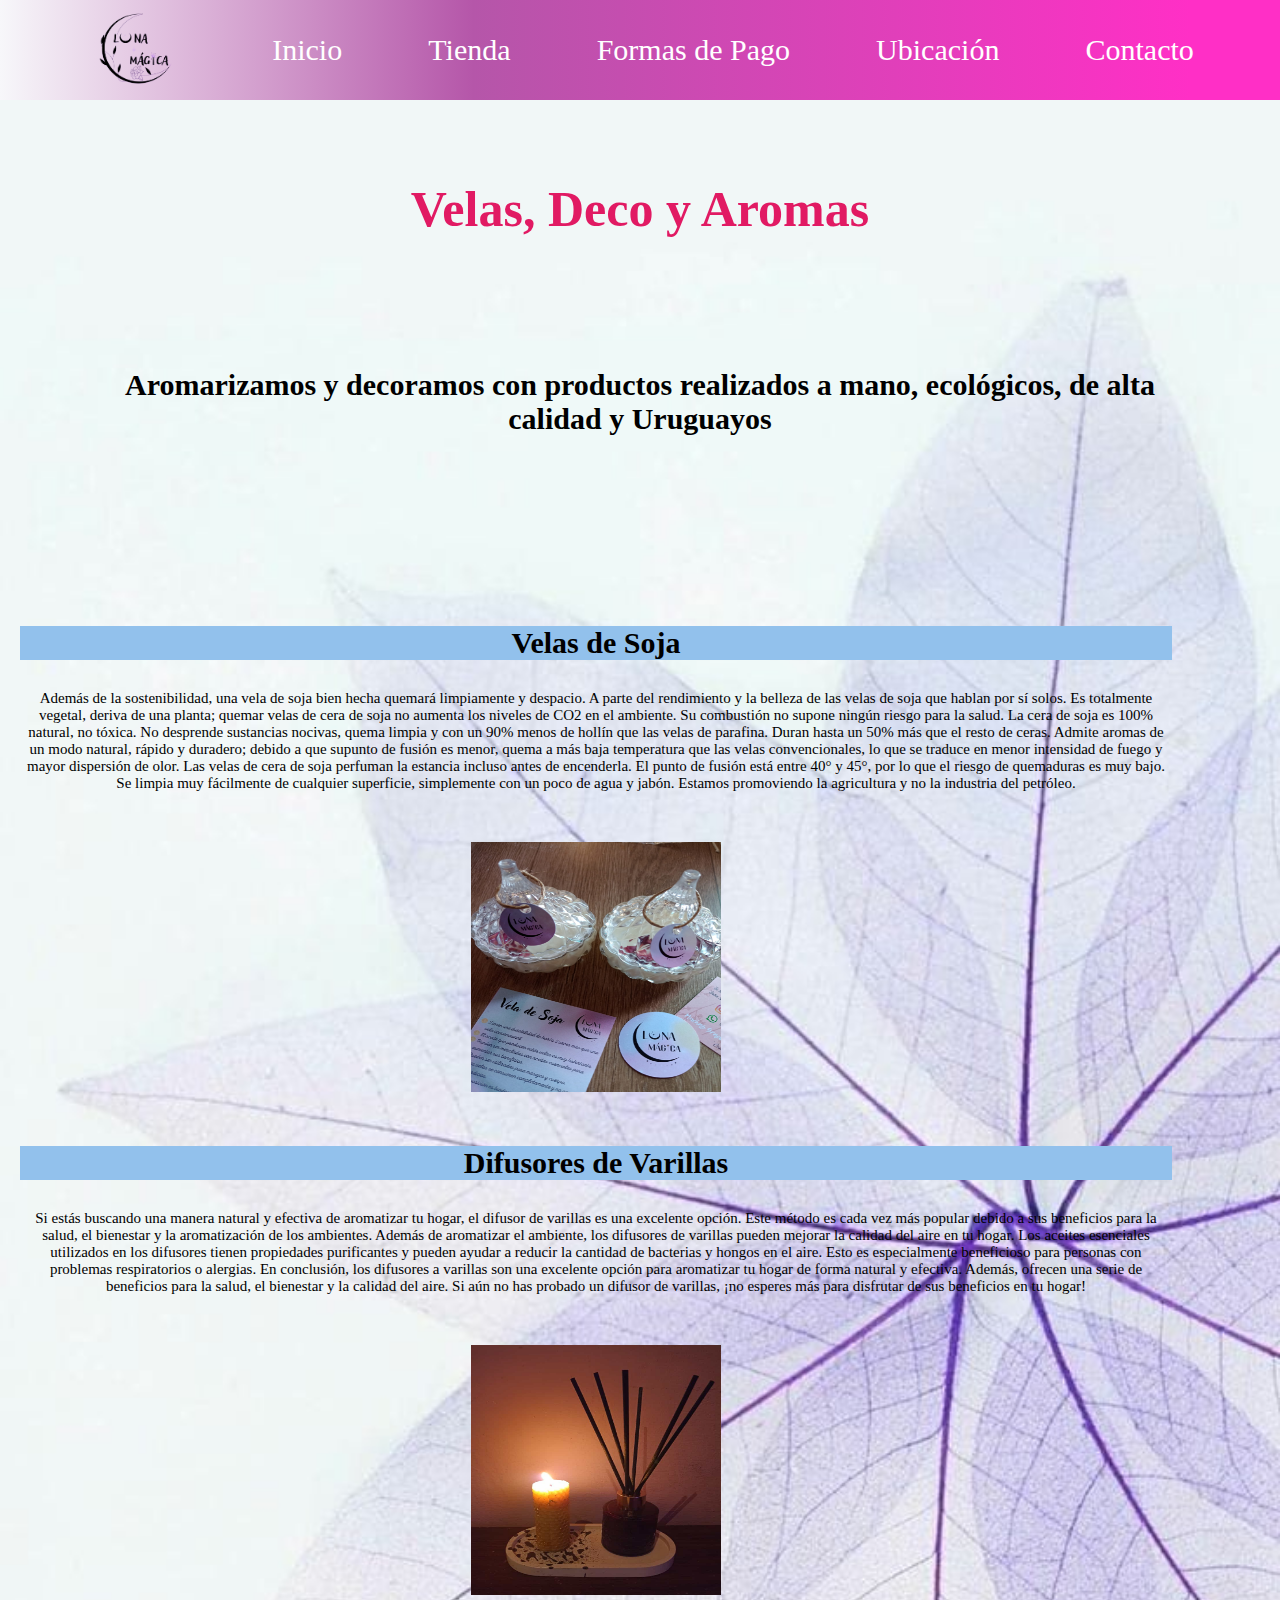
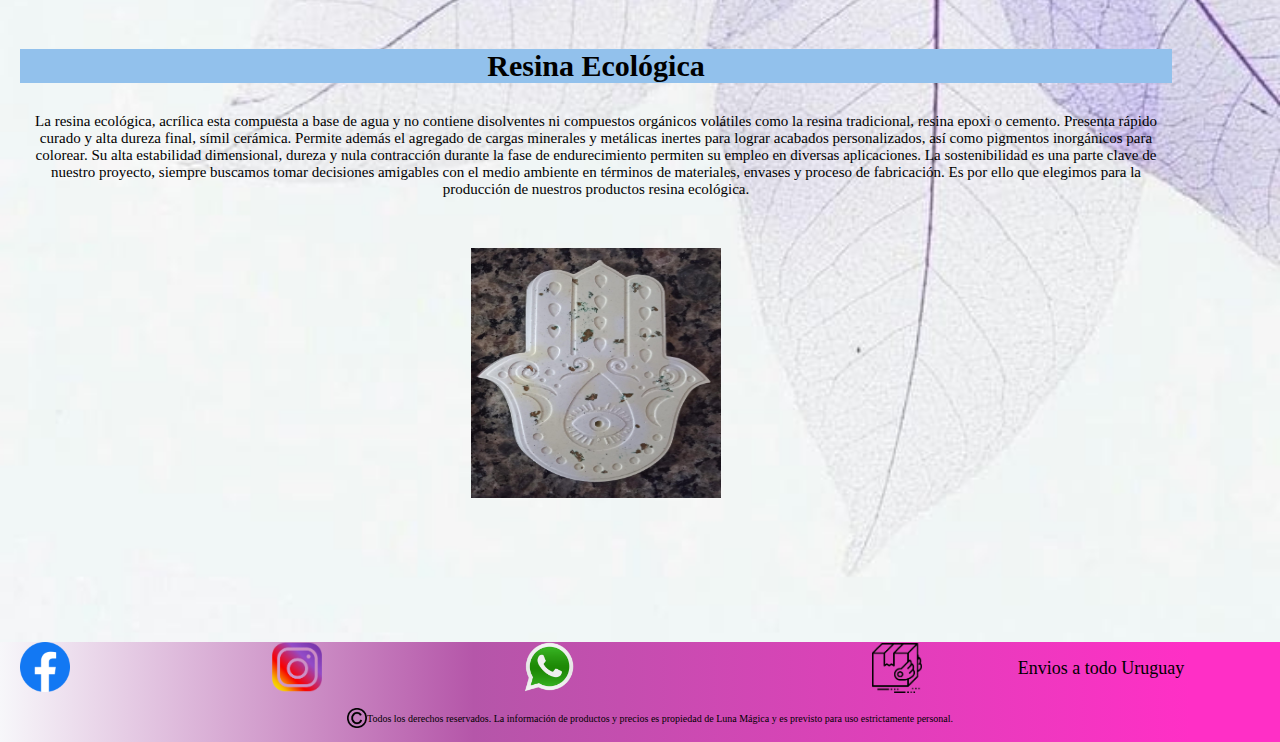
==== index.html @ b6063751 "cambio1" ====
<!DOCTYPE html>
<html lang="en">
    <head>
        <meta charset="UTF-8">
        <meta name="viewport" content="width=device-width, initial-scale=1.0">
        <title>Document</title>
        <!-- google font 
        <link rel="preconnect" href="https://fonts.googleapis.com">
        <link rel="preconnect" href="https://fonts.gstatic.com" crossorigin>
        <link href="https://fonts.googleapis.com/css2?family=Shadows+Into+Light&display=swap" rel="stylesheet">
-->
         <!--css main-->
         <link rel="stylesheet" href="./css/estilos.css">
    </head>
    <body>
        <header>
          <nav>
            <ul>
                <li class="logo">
                     <div>
                         <img class="logo" src="./img/logo-removebg-preview (1).png" alt="Luna Mágica">
                    </div>
                </li>
                <li><a href="#">Inicio</a></li>
                <li><a href="./pages/tienda.html">Tienda</a></li>
                <li><a href="./pages/formas-de-pago.html">Formas de Pago</a></li>
                <li><a href="./pages/ubicacion.html">Ubicación</a></li>
                <li><a href="./pages/contacto.html">Contacto</a></li>
            </ul>
          </nav>
        </header>
    <main>
       <h1> Velas, Deco y Aromas</h1>
       <h2>Aromarizamos y decoramos con productos realizados a mano, ecológicos, de alta calidad y Uruguayos</h2>
      
       <div class="prod">
        <section class="velas">
            <h3> Velas de Soja</h3>
            <div class="beneficios-velas">
                <p>Además de la sostenibilidad, una vela de soja bien hecha quemará limpiamente y despacio. A parte del rendimiento y la belleza de las velas de soja que hablan por sí solos.

                    Es totalmente vegetal, deriva de una planta; quemar velas de cera de soja no aumenta los niveles de CO2 en el ambiente. Su combustión no supone ningún riesgo para la salud.
                    La cera de soja es 100% natural, no tóxica. No desprende sustancias nocivas, quema limpia y con un 90% menos de hollín que las velas de parafina.
                    Duran hasta un 50% más que el resto de ceras.
                    Admite aromas de un modo natural, rápido y duradero; debido a que supunto de fusión es menor, quema a más baja temperatura que las velas convencionales, lo que se traduce en menor intensidad de fuego y mayor dispersión de olor.
                    Las velas de cera de soja perfuman la estancia incluso antes de encenderla.
                    El punto de fusión está entre 40° y 45°, por lo que el riesgo de quemaduras es muy bajo.
                    Se limpia muy fácilmente de cualquier superficie, simplemente con un poco de agua y jabón.
                    Estamos promoviendo la agricultura y no la industria del petróleo.</p>
            </div>
            <div class="img-velas">
                <img class="img" src="img/velas.jpg" alt="velas de soja">
            </div>
   </section>
   <h3> Difusores de Varillas </h3>
   <section class="difu">
        <article class="difu">
            <div class="beneficios-difu">
                <p>
                    Si estás buscando una manera natural y efectiva de aromatizar tu hogar, el difusor de varillas es una excelente opción. Este método es cada vez más popular debido a sus beneficios para la salud, el bienestar y la aromatización de los ambientes.
                    Además de aromatizar el ambiente, los difusores de varillas pueden mejorar la calidad del aire en tu hogar. Los aceites esenciales utilizados en los difusores tienen propiedades purificantes y pueden ayudar a reducir la cantidad de bacterias y hongos en el aire. Esto es especialmente beneficioso para personas con problemas respiratorios o alergias.

                    En conclusión, los difusores a varillas son una excelente opción para aromatizar tu hogar de forma natural y efectiva. Además, ofrecen una serie de beneficios para la salud, el bienestar y la calidad del aire. Si aún no has probado un difusor de varillas, ¡no esperes más para disfrutar de sus beneficios en tu hogar!
                </p>

            </div>
            <div class="img-difu">
                <img class="img" src="img/difu.jpg" alt="difusor de varillas">

            </div>

        </article>
   </section>
   <h3> Resina Ecológica </h3>
   <section class="res">
        <article class="res">
            <div class="beneficios-res">
                <p>
                    La resina ecológica, acrílica esta compuesta a base de agua y no contiene disolventes ni compuestos orgánicos volátiles como la resina tradicional, resina epoxi o cemento. Presenta rápido curado y alta dureza final, símil cerámica. Permite además el agregado de cargas minerales y metálicas inertes para lograr acabados personalizados, así como pigmentos inorgánicos para colorear. Su alta estabilidad dimensional, dureza y nula contracción durante la fase de endurecimiento permiten su empleo en diversas aplicaciones.

                    La sostenibilidad es una parte clave de nuestro proyecto, siempre buscamos tomar decisiones amigables con el medio ambiente en términos de materiales, envases y proceso de fabricación. Es por ello que elegimos para la producción de nuestros productos resina ecológica.
                </p>
            </div>
            <div class="img-res">
                <img class="img" src="img/res.jpg" alt="resina ecológica">

            </div>

        </article>

   </section>

       </div>
      

    </main>
    <footer class="footer">
        <div class="container">
            <div class="f1">
                <img class="if" src="./img/Facebook.png" alt="facebook">
            </div>
            <div class="f2">
                <img class="if" src="./img/instagram (2).png" alt="instagram">
            </div>
            <div class="f3">
                <img class="if" src="./img/whatsapp.png" alt="whatsapp">
            </div>
            <div class="f4">
                <img class="if" src="./img/envios-removebg-preview.png" alt="envios">
                <p class="tf3" >Envios a todo Uruguay</p>
            </div>
            <div class="f5">
                <img class="ifd" src="./img/derechosre.png" alt="derechos">
                <p class="tf2">Todos los derechos reservados. La información de productos y precios es propiedad de Luna Mágica y es previsto para uso estrictamente personal.</p>
            </div>
        </div>
    </footer>
</body>
</html>
---- css/estilos.css ----
*{
    margin: 0%;
    padding: 0%;
}

html{
    font-size: 62.5%;
   /* font-family:'Shadows Into Light',cursive;*/
    background-image: url(../img/fondo.jpg);
    background-repeat: no-repeat;
    background-size: contain;
    background-position: right;
}

/*
#EAA4E1 violeta
#FFC8DD rosa claro
#E11A63 fucsia
#92c1ec celelste claro
#FFF5B2 vainilla
*/


/* header */
header{
    height: 100%;
    background-color: rgb(247,247,250);
    background: linear-gradient(90deg, rgba(247,247,250,1) 0%, rgba(181,86,169,1) 37%, rgba(255,47,198,1) 93%);
    position: sticky;
    top: 0px;
}
ul{
    display: flex;
    justify-content: space-evenly;
    align-items: center;
    height: 100%;
    
}
li{
    list-style: none;
}
a{
    color: white;
    text-decoration: none;
    font-size: 3rem;
}

/* main */
.logo{
    width: 100px;
    height: 100px;
}


h1{
    text-align: center;
    color: #E11A63;
    font-size: 5rem;
    margin-top: 80px;
    
}
h2{
    text-align: center;
    color: black;
    font-size: 3rem;
    margin-top: 50px;
    padding: 80px;
}

h3{
    margin-top: 50px;
    color: black;
    background-color: #92c1ec;
    font-size: 3rem;
    
}
.prod{
    text-align: center;
    margin-top: 60px;
    display: flex;
    flex-wrap: wrap;
    font-size: 1.5rem;
    width: 90vw;
    margin-left: 20px;
    display: flex;
    flex-direction: column;
}

.img{
    width: 250px;
    height: 250px;
    margin-top: 50px;
}
.beneficios-velas{
    margin-top: 30px;
}
.beneficios-difu{
    margin-top: 30px;
}
.beneficios-res{
    margin-top: 30px;
}
.img-res{
    padding-block-end: 40px;
}


/*tienda*/


.tienda{
    text-align: center;
    font-size: 4rem;
    background-color: #FFF5B2;
}

.articulos{
    margin-top: 100px;
    padding: 40px;
    display: flex;
    flex-wrap: wrap;
   
    
}


.ar{
    font-size: 2rem;
    margin-top: 30px;
    width: 250px;
    margin-left: 40px;
    border: 1.5px solid black;
    font-size: 25px;
    display: flex;
    flex-direction: column;
}



.productos{
    width: 250px;
    height: 250px;
}

.cont-button{
    width: 100%;
    display: flex;
    justify-content: center;
    align-items: center;
}

input{
   height: 40px;
   width: 100px;
   border: none;
   border-radius: 20%;
   background-color: #92c1ec;
    
}
input:active{
    border: 2px solid blueviolet;
}

/*formas de pago*/

.formas-de-pago{
    background-color: #FFF5B2;
}

.f{
    font-size: 40px;
    margin-top: 60px;
}

/*ubicacion*/
.ubi{
    background-color: #FFF5B2;
}
.ubic{
    margin-bottom: 60px;
    margin-left: 100px;
}
.ubica{
    margin: 100px;
}

/*contacto*/
.con{
    background-color: #FFF5B2;
}
.cont{
    margin-top: 100px;
    margin-left: 100px;
}

/* footer*/

.footer{
    height: 100px;
    margin-top: 100px;
    background-color: rgb(247,247,250);
    background: linear-gradient(90deg, rgba(247,247,250,1) 0%, rgba(181,86,169,1) 37%, rgba(255,47,198,1) 93%);
    position: sticky;
    top: 0px;
    
}

.container{
    height: 100px;
    display: grid;
    margin-left: 20px;
    grid-template-columns: 1fr 1fr 1fr 2fr;
    grid-template-rows: 2fr 1fr 1fr;
    grid-template-areas:
    "f1 f2 f3 f4"
    "f5 f5 f5 f5"
    "f5 f5 f5 f5";
}

.if{
    width: 50px;
    height: 50px;
}
.ifd{
    width: 20px;
    height: 20px;
}
.tf2{
    font-size: 1rem;
}
.tf3{
    font-size: 1.8rem;
}

.f1{
    grid-area: f1;
   
}
.f2{
    grid-area: f2;
  
}
.f3{
    grid-area: f3;

}
.f4{
    grid-area: f4;
    display: flex;
    justify-content: space-evenly;
    align-items: center;
}
.f5{
    grid-area: f5;
    display: flex;
    justify-content: center;
    align-items: center;
}


/*mobbile index*/

@media(max-width: 480px){
html{
    font-size: 62.5%;
    font-family:'Shadows Into Light', cursive;
    background-image: url(../img/fondo.jpg);
    background-repeat: no-repeat;
    background-size: contain;
    background-position: right;
}

/*
#EAA4E1 violeta
#FFC8DD rosa claro
#E11A63 fucsia
#92c1ec celelste claro
#FFF5B2 vainilla
*/


/* header */
header{
    height: 35px;
    background-color: rgb(247,247,250);
    background: linear-gradient(90deg, rgba(247,247,250,1) 0%, rgba(181,86,169,1) 37%, rgba(255,47,198,1) 93%);
    position: sticky;
    top: 0px;
    width: 100%;
}

ul{
    display: flex;
    justify-content: space-evenly;
    align-items: center;
    height: 100%;
    
}
li{
    list-style: none;
}
a{
    color: white;
    text-decoration: none;
    font-size: 1.5rem;
    
}







/* main */
.logo{
    width: 40px;
    height: 40px;
}


h1{
    text-align: center;
    color: #E11A63;
    font-size: 3rem;
    margin-top: 20px;
    
}
h2{
    text-align: center;
    color: black;
    font-size: 2rem;
    margin-top: 20px;
    padding: 40px;
}

h3{
    margin-top: 25px;
    color: black;
    background-color: #92c1ec;
    font-size: 2.5rem;
    
}
.prod{
    text-align: center;
    margin-top: 20px;
    flex-wrap: wrap;
    font-size: 2rem;
   /* width: 90vw;*/
    margin-left: 5px;
    display: flex;
    flex-direction: column;
}

.img{
    width: 100px;
    height: 100px;
    margin-top: 20px;
}
.beneficios-velas{
    margin-top: 10px;
    width: 100%;
}
.beneficios-difu{
    margin-top: 10px;
}
.beneficios-res{
    margin-top: 10px;
}
.img-res{
    padding-block-end: 20px;
}




/*tienda media*/

.tienda{
    text-align: center;
    font-size: 3rem;
    background-color: #FFF5B2;
}

.articulos{
    margin-top: 40px;
    padding: 20px;
    display: flex;
    flex-wrap: wrap;
   
    
}


.ar{
    font-size: 2rem;
    margin-top: 10px;
    width: 100px;
    margin-left: 30px;
    border: 0.5px solid black;
    display: flex;
    flex-direction: column;
}


.cont-button{
    width: 100%;
    display: flex;
    justify-content: center;
    align-items: center;
}

input{
   height: 15px;
   width: 55px;
   border: none;
   border-radius: 20%;
   background-color: #92c1ec;
    
}

/*formas de pago*/

.formas-de-pago{
    background-color: #FFF5B2;
}

.f{
    font-size: 20px;
    margin-top: 30px;
}

/*ubicacion media*/
.ubi{
    background-color: #FFF5B2;
}
.ubic{
    margin-bottom: 30px;
    margin-left: 20px;
}
.ubica{
    margin: 20px;
    font-size: 2rem;
}

/*contacto media*/
.con{
    background-color: #FFF5B2;
}
.cont{
    margin-top: 50px;
    margin-left: 50px;
}



.productos{
    width: 100px;
    height: 100px;
}

/* footer media*/

.footer{
    height: 50px;
    margin-top: 50px;
    background-color: rgb(247,247,250);
    background: linear-gradient(90deg, rgba(247,247,250,1) 0%, rgba(181,86,169,1) 37%, rgba(255,47,198,1) 93%);
    position: sticky;
    top: 0px;
    
}

.container{
    height: 40px;
    display: grid;
    grid-template-columns: 1fr 1fr 1fr 2fr;
    grid-template-rows: 2fr 1fr 1fr;
    grid-template-areas:
    "f1 f2 f3 f4"
    "f5 f5 f5 f5"
    "f5 f5 f5 f5";
}

.if{
    width: 20px;
    height: 20px;
}
.ifd{
    width: 10px;
    height: 10px;
}
.tf2{
    font-size: 0.7rem;
}
.tf3{
    font-size: 1.2rem;
}

.f1{
    grid-area: f1;
   
}
.f2{
    grid-area: f2;
   
}
.f3{
    grid-area: f3;


}
.f4{
    grid-area: f4;
    display: flex;
    justify-content: space-evenly;
    align-items: center;
}

.f5{
    grid-area: f5;
    display: flex;
    justify-content: center;
    align-items: center;
}

}
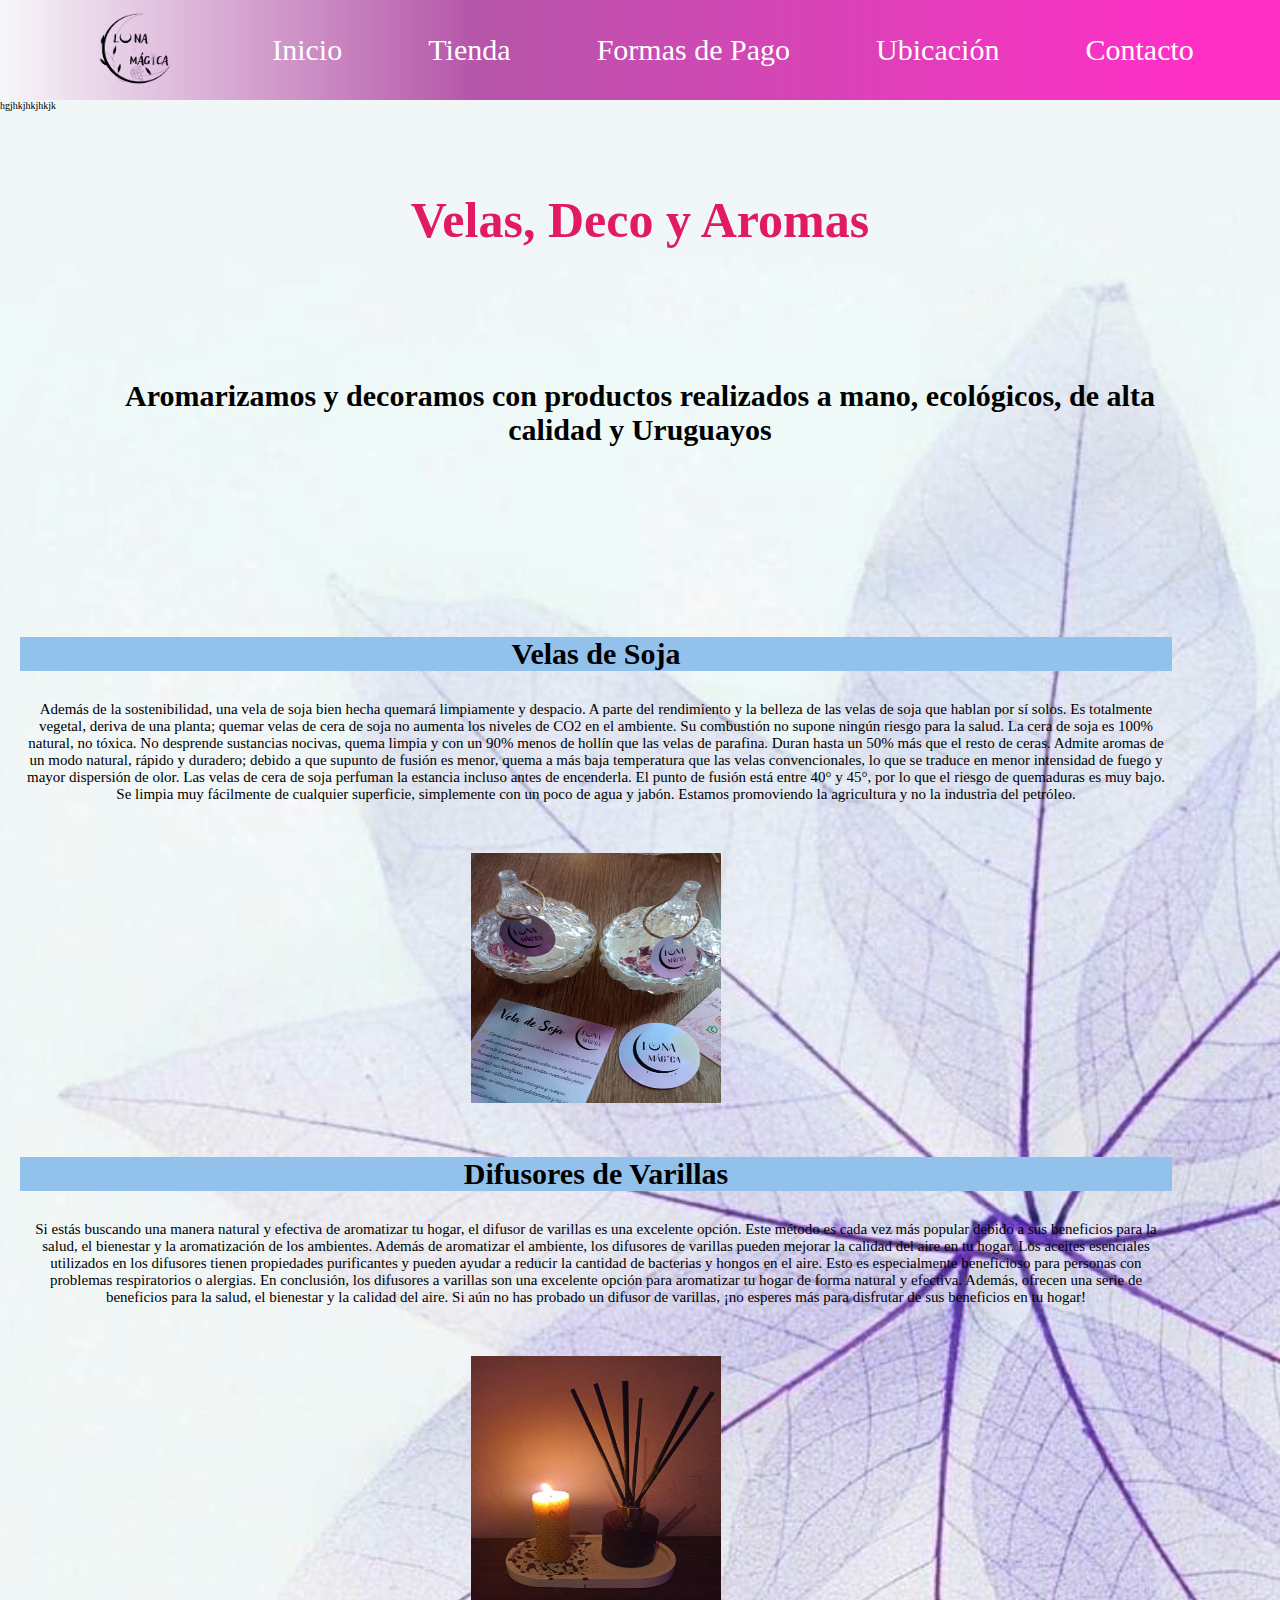
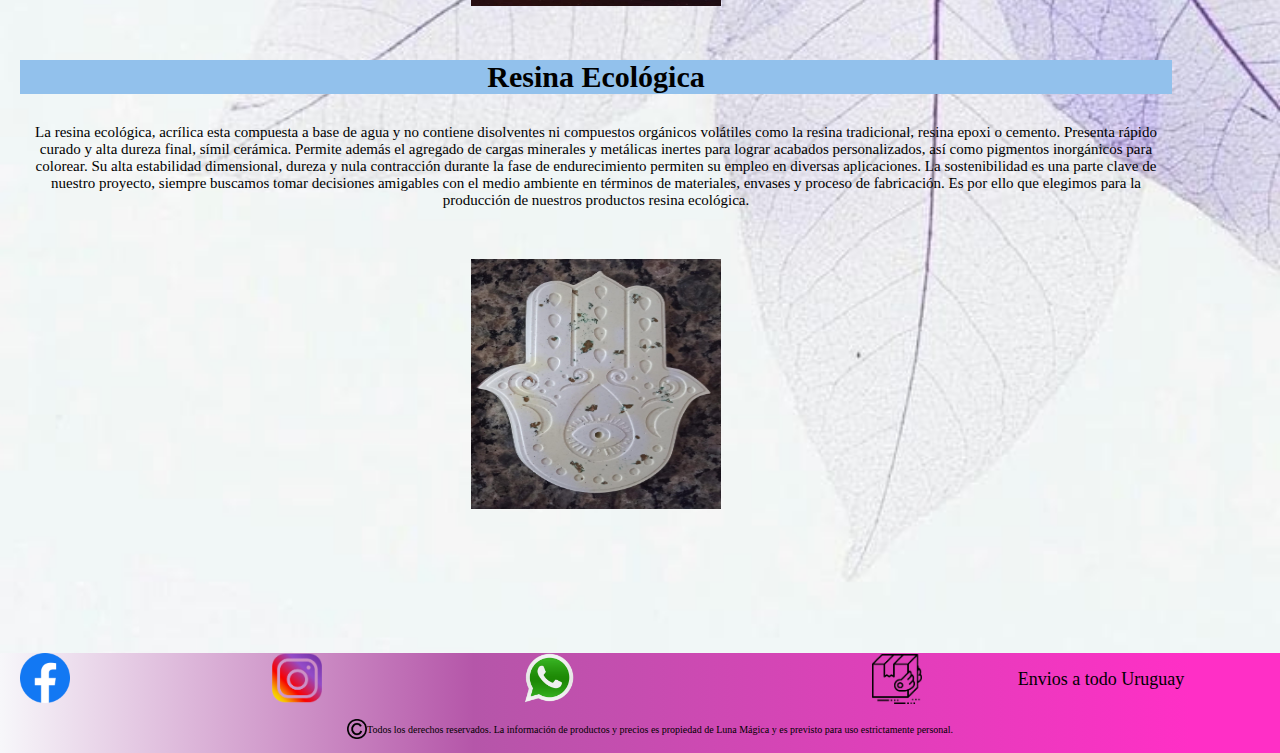
==== commit acc3a97e: "sass" ====
--- a/index.html
+++ b/index.html
@@ -4,11 +4,9 @@
         <meta charset="UTF-8">
         <meta name="viewport" content="width=device-width, initial-scale=1.0">
         <title>Document</title>
-        <!-- google font 
-        <link rel="preconnect" href="https://fonts.googleapis.com">
-        <link rel="preconnect" href="https://fonts.gstatic.com" crossorigin>
-        <link href="https://fonts.googleapis.com/css2?family=Shadows+Into+Light&display=swap" rel="stylesheet">
--->
+       
+         <!--boostrap-->
+         <link href="https://cdn.jsdelivr.net/npm/bootstrap@5.3.1/dist/css/bootstrap.min.css" rel="stylesheet" integrity="sha384-4bw+/aepP/YC94hEpVNVgiZdgIC5+VKNBQNGCHeKRQN+PtmoHDEXuppvnDJzQIu9" crossorigin="anonymous">
          <!--css main-->
          <link rel="stylesheet" href="./css/estilos.css">
     </head>
@@ -30,9 +28,9 @@
           </nav>
         </header>
     <main>
+<p>hgjhkjhkjhkjk</p>
        <h1> Velas, Deco y Aromas</h1>
        <h2>Aromarizamos y decoramos con productos realizados a mano, ecológicos, de alta calidad y Uruguayos</h2>
-      
        <div class="prod">
         <section class="velas">
             <h3> Velas de Soja</h3>
@@ -115,5 +113,7 @@
             </div>
         </div>
     </footer>
+    <!--boostrap-->
+    <script src="https://cdn.jsdelivr.net/npm/bootstrap@5.3.1/dist/js/bootstrap.bundle.min.js" integrity="sha384-HwwvtgBNo3bZJJLYd8oVXjrBZt8cqVSpeBNS5n7C8IVInixGAoxmnlMuBnhbgrkm" crossorigin="anonymous"></script>
 </body>
 </html>--- a/css/estilos.css
+++ b/css/estilos.css
@@ -5,7 +5,7 @@
 
 html{
     font-size: 62.5%;
-   /* font-family:'Shadows Into Light',cursive;*/
+    font-family:'Shadows Into Light', cursive;
     background-image: url(../img/fondo.jpg);
     background-repeat: no-repeat;
     background-size: contain;
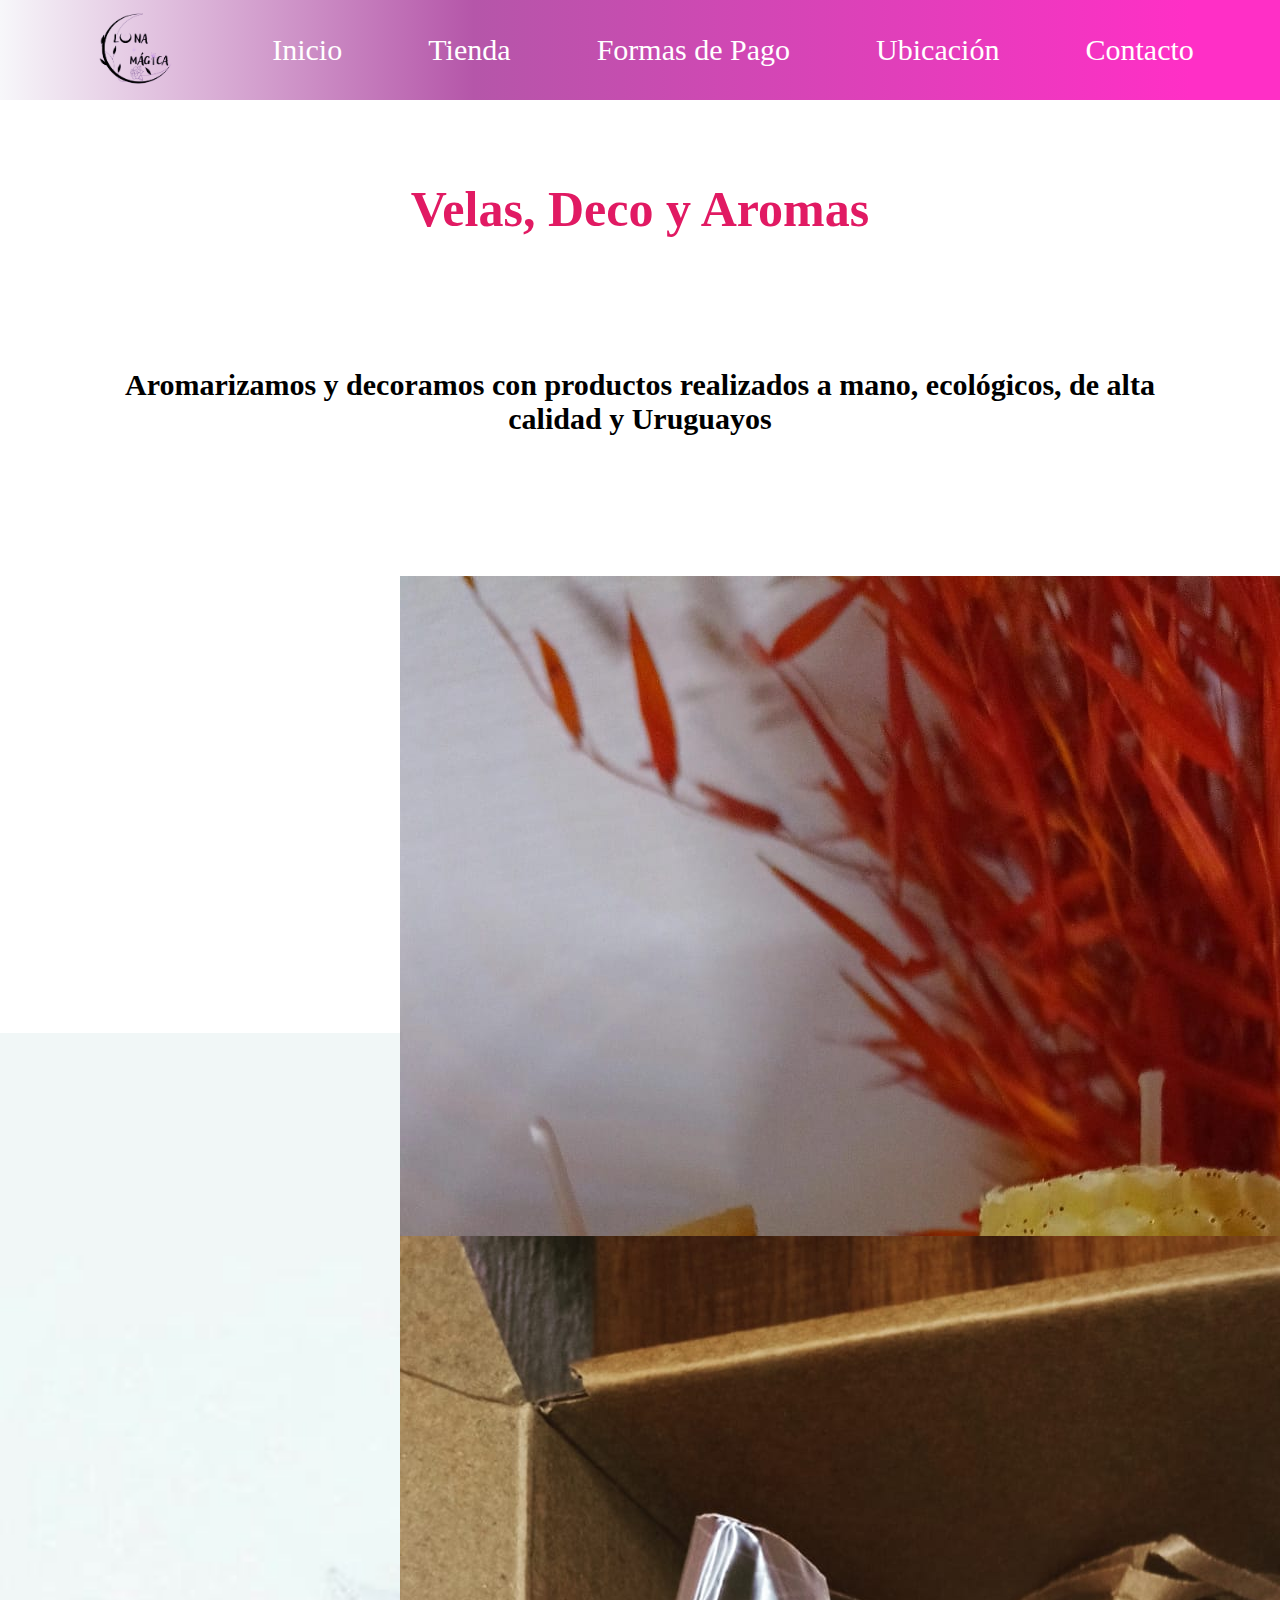
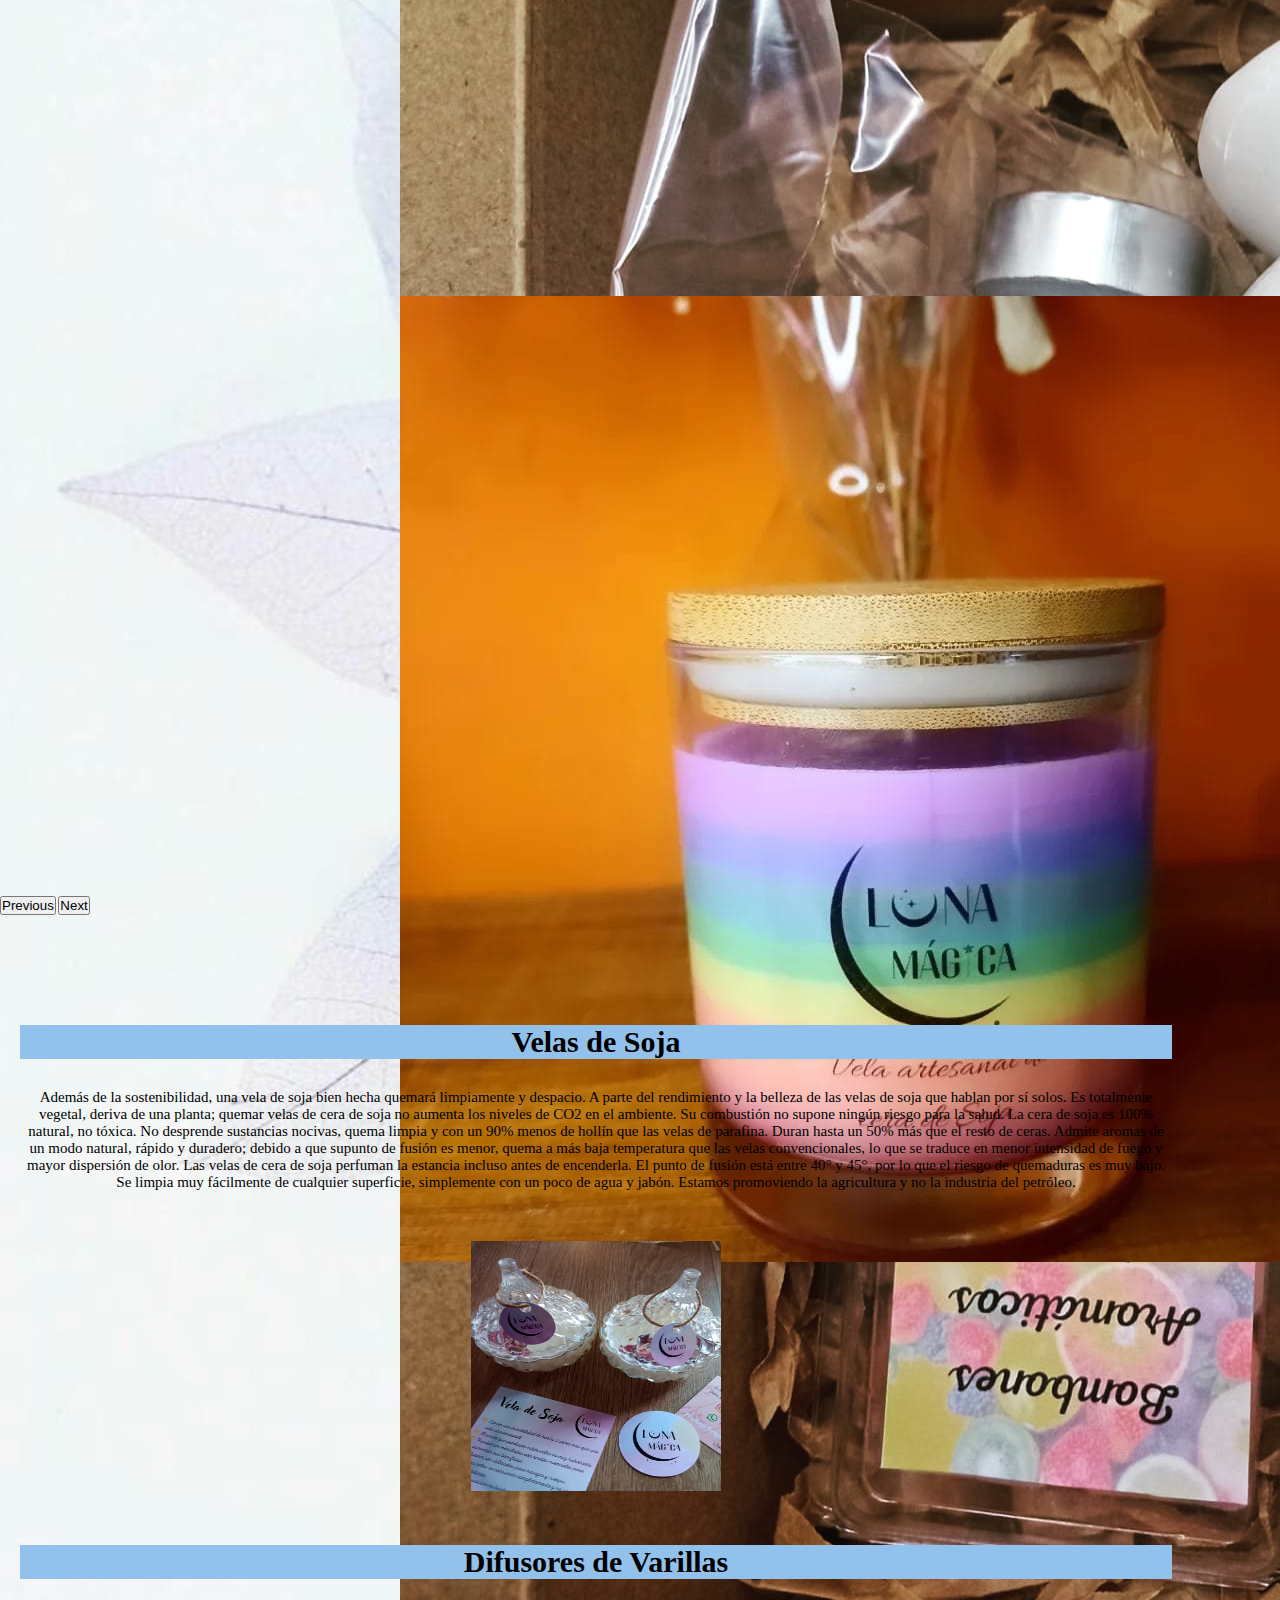
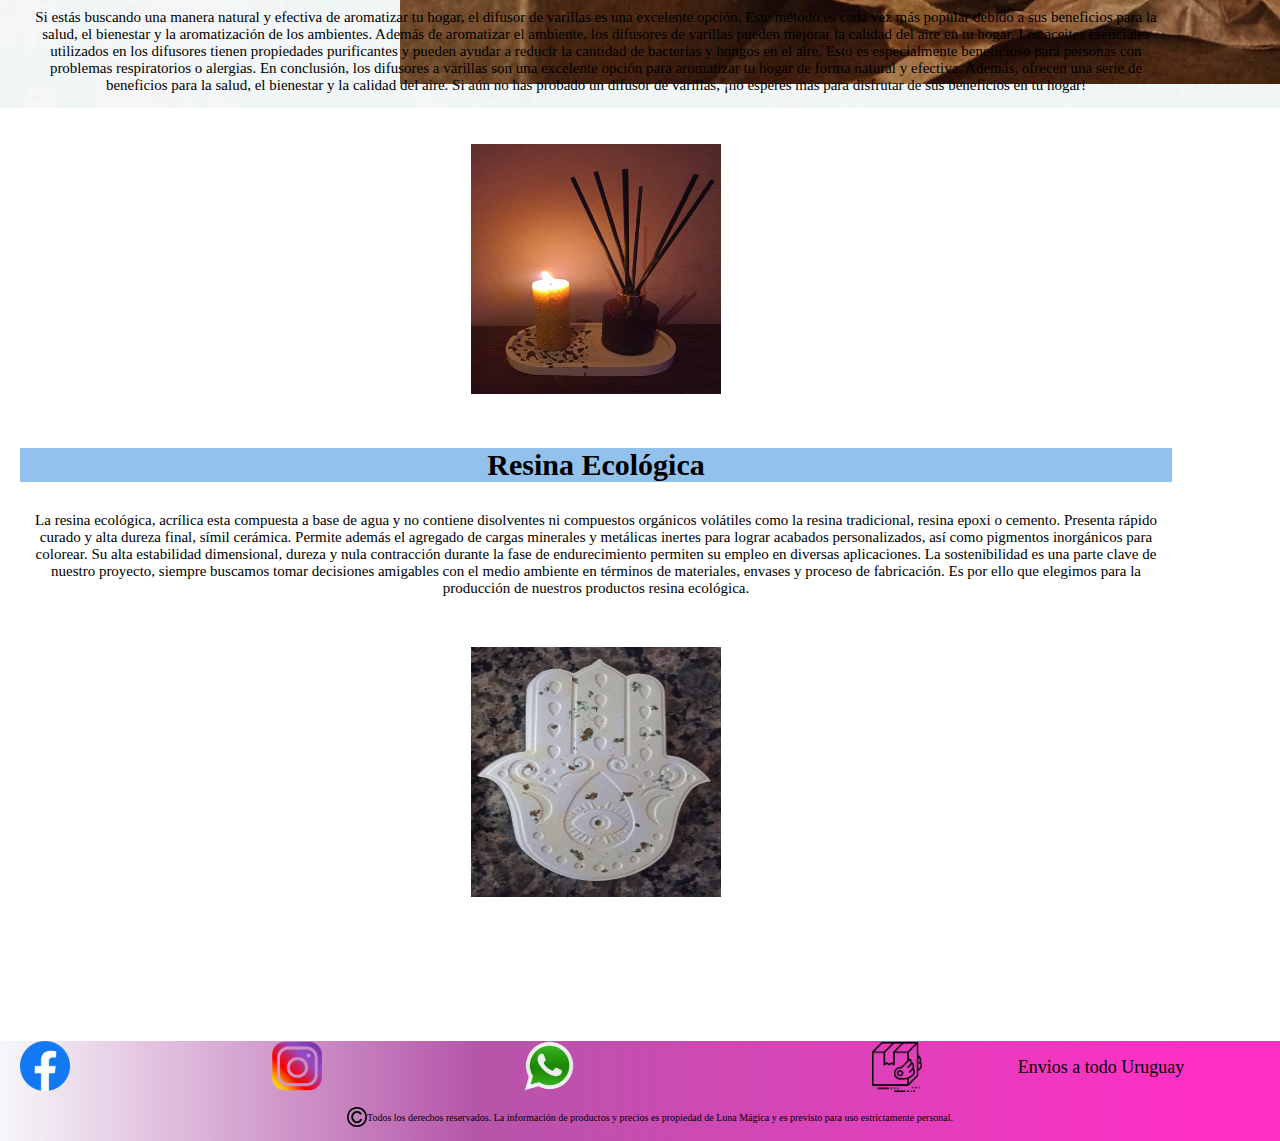
==== commit 973b27d0: "cambio2" ====
--- a/index.html
+++ b/index.html
@@ -28,9 +28,32 @@
           </nav>
         </header>
     <main>
-<p>hgjhkjhkjhkjk</p>
        <h1> Velas, Deco y Aromas</h1>
        <h2>Aromarizamos y decoramos con productos realizados a mano, ecológicos, de alta calidad y Uruguayos</h2>
+
+       <!--carusel-->
+       <div id="carouselExampleAutoplaying" class="carousel slide" data-bs-ride="carousel">
+        <div class="carousel-inner">
+          <div class="carousel-item active">
+            <img src="./img/1miel.jpg" class="d-block w-100" alt="...">
+          </div>
+          <div class="carousel-item">
+            <img src="./img/2pack.jpg" class="d-block w-100" alt="...">
+          </div>
+          <div class="carousel-item">
+            <img src="./img/3chakras.jpg" class="d-block w-100" alt="...">
+          </div>
+        </div>
+        <button class="carousel-control-prev" type="button" data-bs-target="#carouselExampleAutoplaying" data-bs-slide="prev">
+          <span class="carousel-control-prev-icon" aria-hidden="true"></span>
+          <span class="visually-hidden">Previous</span>
+        </button>
+        <button class="carousel-control-next" type="button" data-bs-target="#carouselExampleAutoplaying" data-bs-slide="next">
+          <span class="carousel-control-next-icon" aria-hidden="true"></span>
+          <span class="visually-hidden">Next</span>
+        </button>
+      </div>
+
        <div class="prod">
         <section class="velas">
             <h3> Velas de Soja</h3>
--- a/css/estilos.css
+++ b/css/estilos.css
@@ -28,6 +28,7 @@
     background: linear-gradient(90deg, rgba(247,247,250,1) 0%, rgba(181,86,169,1) 37%, rgba(255,47,198,1) 93%);
     position: sticky;
     top: 0px;
+    z-index: 1;
 }
 ul{
     display: flex;
@@ -44,6 +45,22 @@
     text-decoration: none;
     font-size: 3rem;
 }
+/*
+.carousel-item img{
+    max-height: 400px;
+    max-width: 400px;
+    margin-top: 60px;
+    
+}*/
+.carousel-item {
+    max-height: 600px;
+    max-width: 500px;
+    margin-top: 60px;
+    margin-left: 400px;
+}
+
+
+
 
 /* main */
 .logo{
@@ -306,7 +323,12 @@
     
 }
 
-
+.carousel-item {
+    max-height: 200px;
+    max-width: 170px;
+    margin-top: 17px;
+    margin-left: 150px;
+}
 
 
 
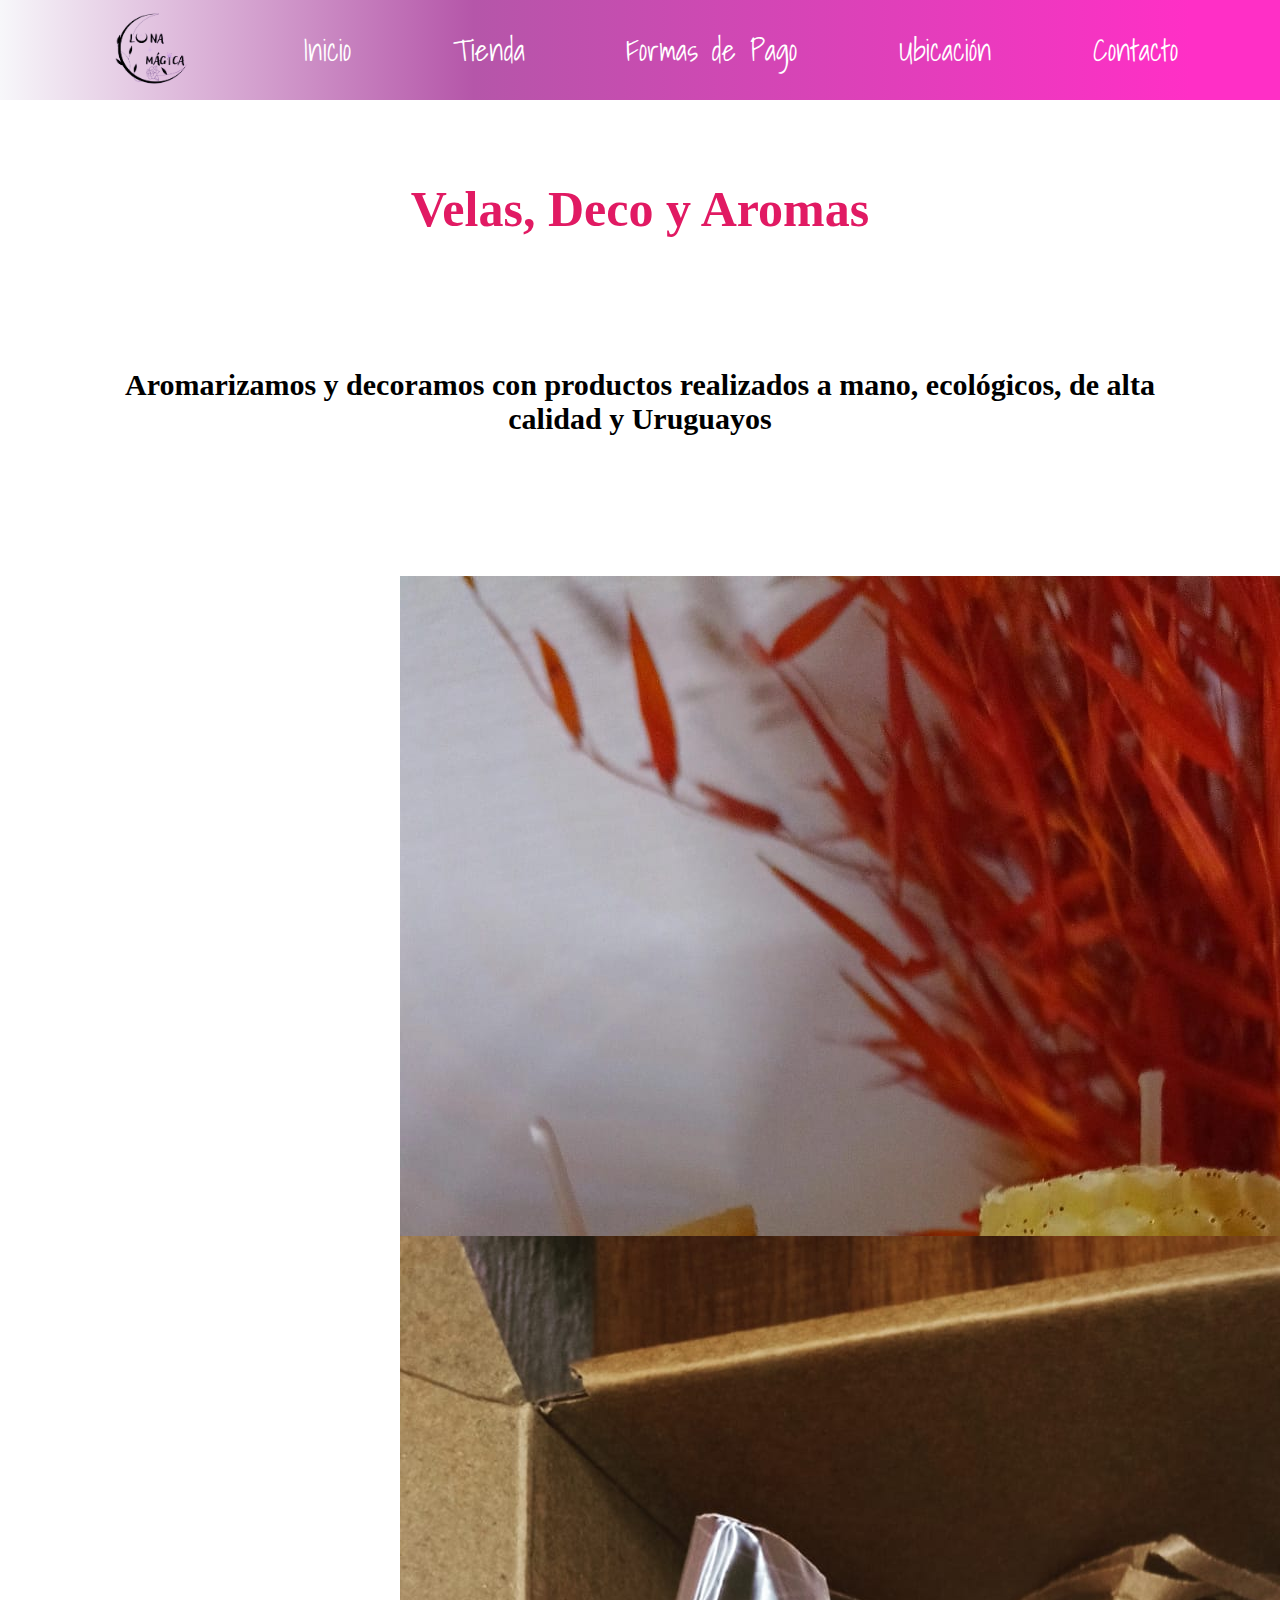
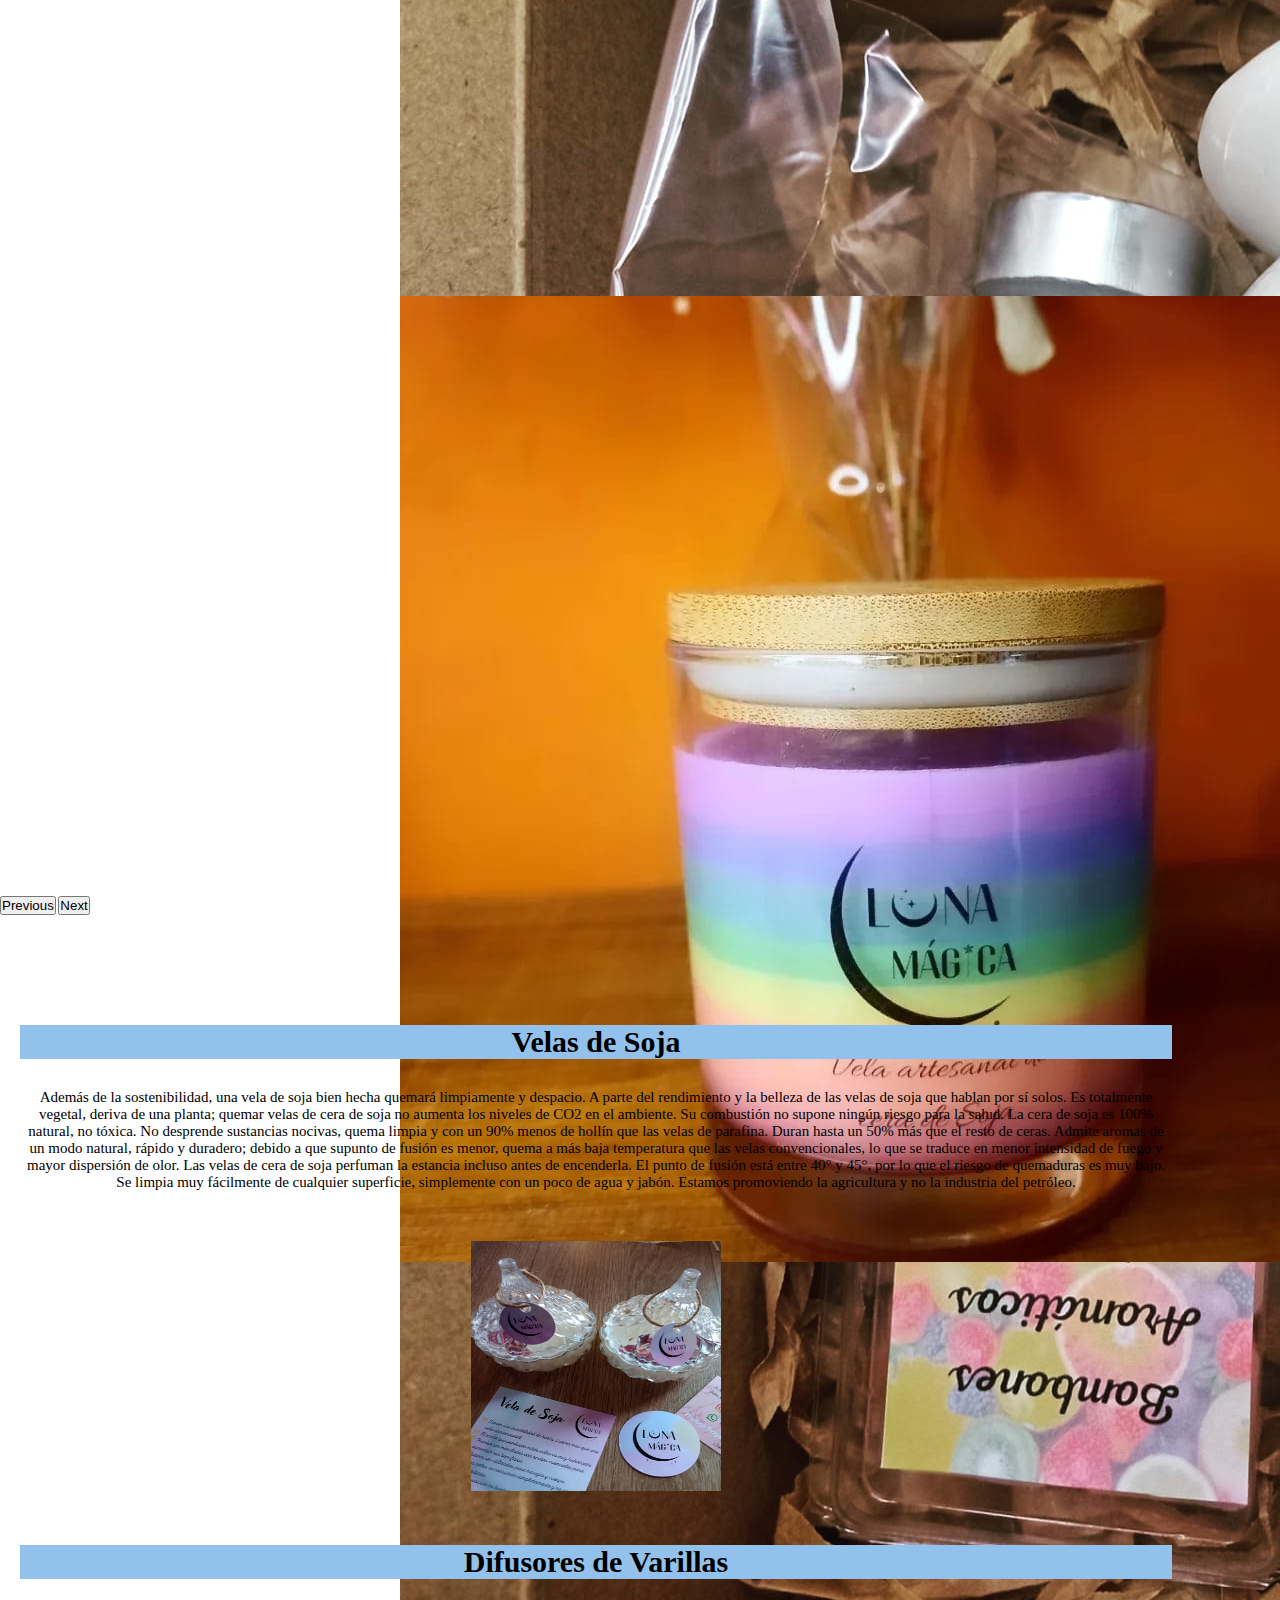
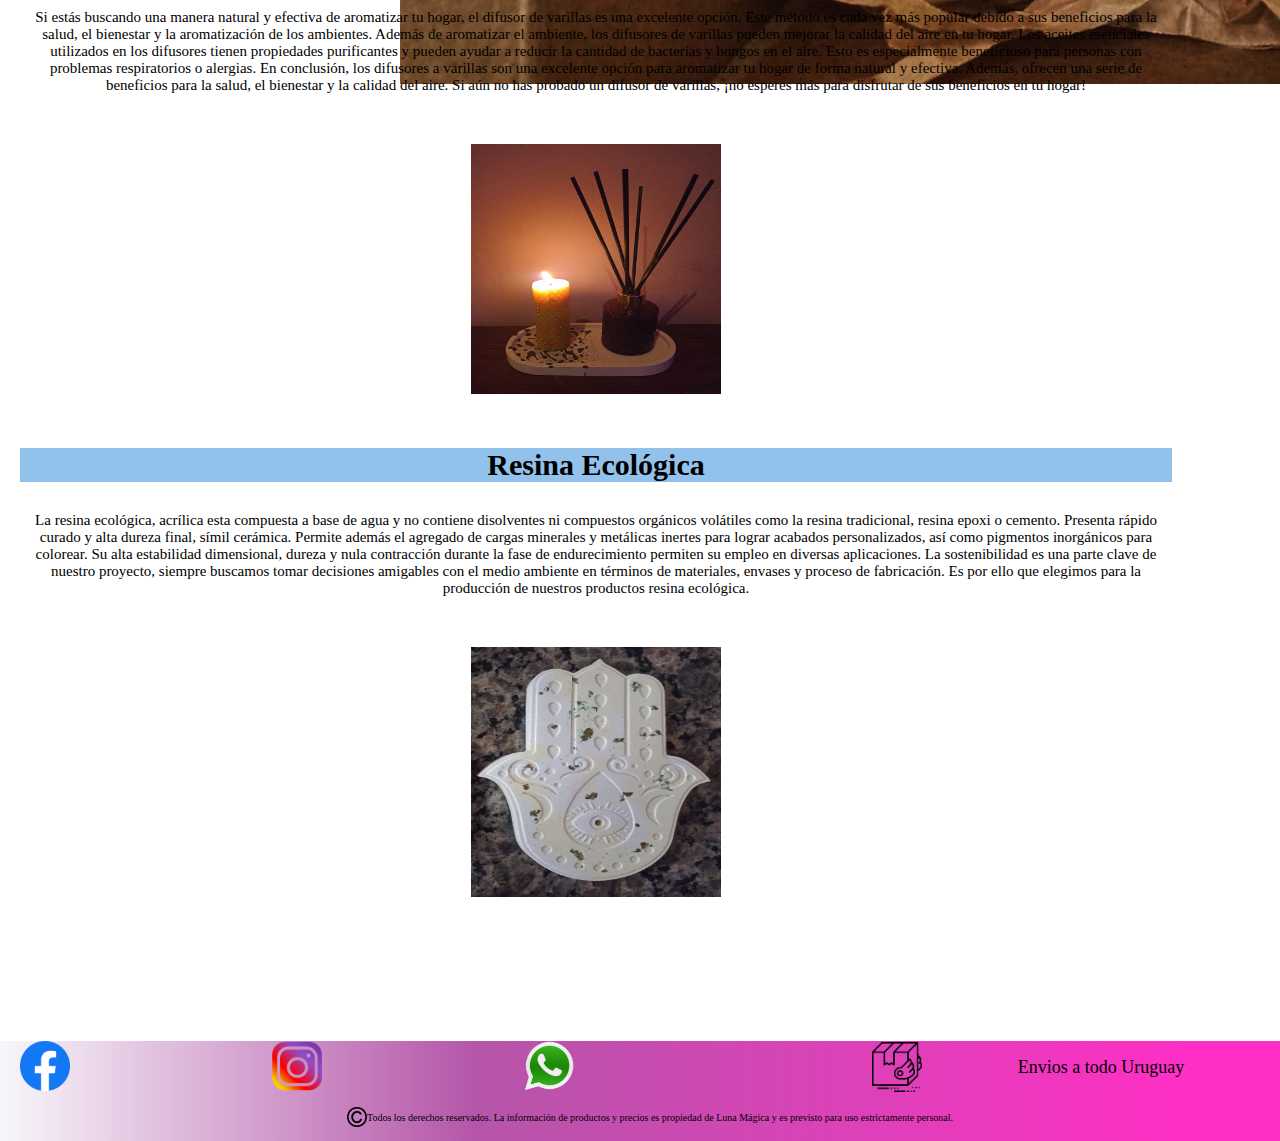
==== commit 5972f664: "final" ====
--- a/index.html
+++ b/index.html
@@ -4,7 +4,12 @@
         <meta charset="UTF-8">
         <meta name="viewport" content="width=device-width, initial-scale=1.0">
         <title>Document</title>
-       
+         
+        <link rel="preconnect" href="https://fonts.googleapis.com">
+        <link rel="preconnect" href="https://fonts.gstatic.com" crossorigin>
+        <link href="https://fonts.googleapis.com/css2?family=Shadows+Into+Light&display=swap" rel="stylesheet">
+        <!--animaciones-->
+        <link rel="stylesheet" href="https://cdnjs.cloudflare.com/ajax/libs/animate.css/4.1.1/animate.min.css"/>
          <!--boostrap-->
          <link href="https://cdn.jsdelivr.net/npm/bootstrap@5.3.1/dist/css/bootstrap.min.css" rel="stylesheet" integrity="sha384-4bw+/aepP/YC94hEpVNVgiZdgIC5+VKNBQNGCHeKRQN+PtmoHDEXuppvnDJzQIu9" crossorigin="anonymous">
          <!--css main-->
@@ -28,8 +33,8 @@
           </nav>
         </header>
     <main>
-       <h1> Velas, Deco y Aromas</h1>
-       <h2>Aromarizamos y decoramos con productos realizados a mano, ecológicos, de alta calidad y Uruguayos</h2>
+       <h1 class="animate__animated animate__bounce"> Velas, Deco y Aromas</h1>
+       <h2 class="animate__animated animate__slideInRight animate__slower"> Aromarizamos y decoramos con productos realizados a mano, ecológicos, de alta calidad y Uruguayos</h2>
 
        <!--carusel-->
        <div id="carouselExampleAutoplaying" class="carousel slide" data-bs-ride="carousel">
--- a/css/estilos.css
+++ b/css/estilos.css
@@ -5,8 +5,6 @@
 
 html{
     font-size: 62.5%;
-    font-family:'Shadows Into Light', cursive;
-    background-image: url(../img/fondo.jpg);
     background-repeat: no-repeat;
     background-size: contain;
     background-position: right;
@@ -24,6 +22,7 @@
 /* header */
 header{
     height: 100%;
+    font-family:'Shadows Into Light', cursive;
     background-color: rgb(247,247,250);
     background: linear-gradient(90deg, rgba(247,247,250,1) 0%, rgba(181,86,169,1) 37%, rgba(255,47,198,1) 93%);
     position: sticky;
@@ -354,6 +353,7 @@
     font-size: 2rem;
     margin-top: 20px;
     padding: 40px;
+    
 }
 
 h3{
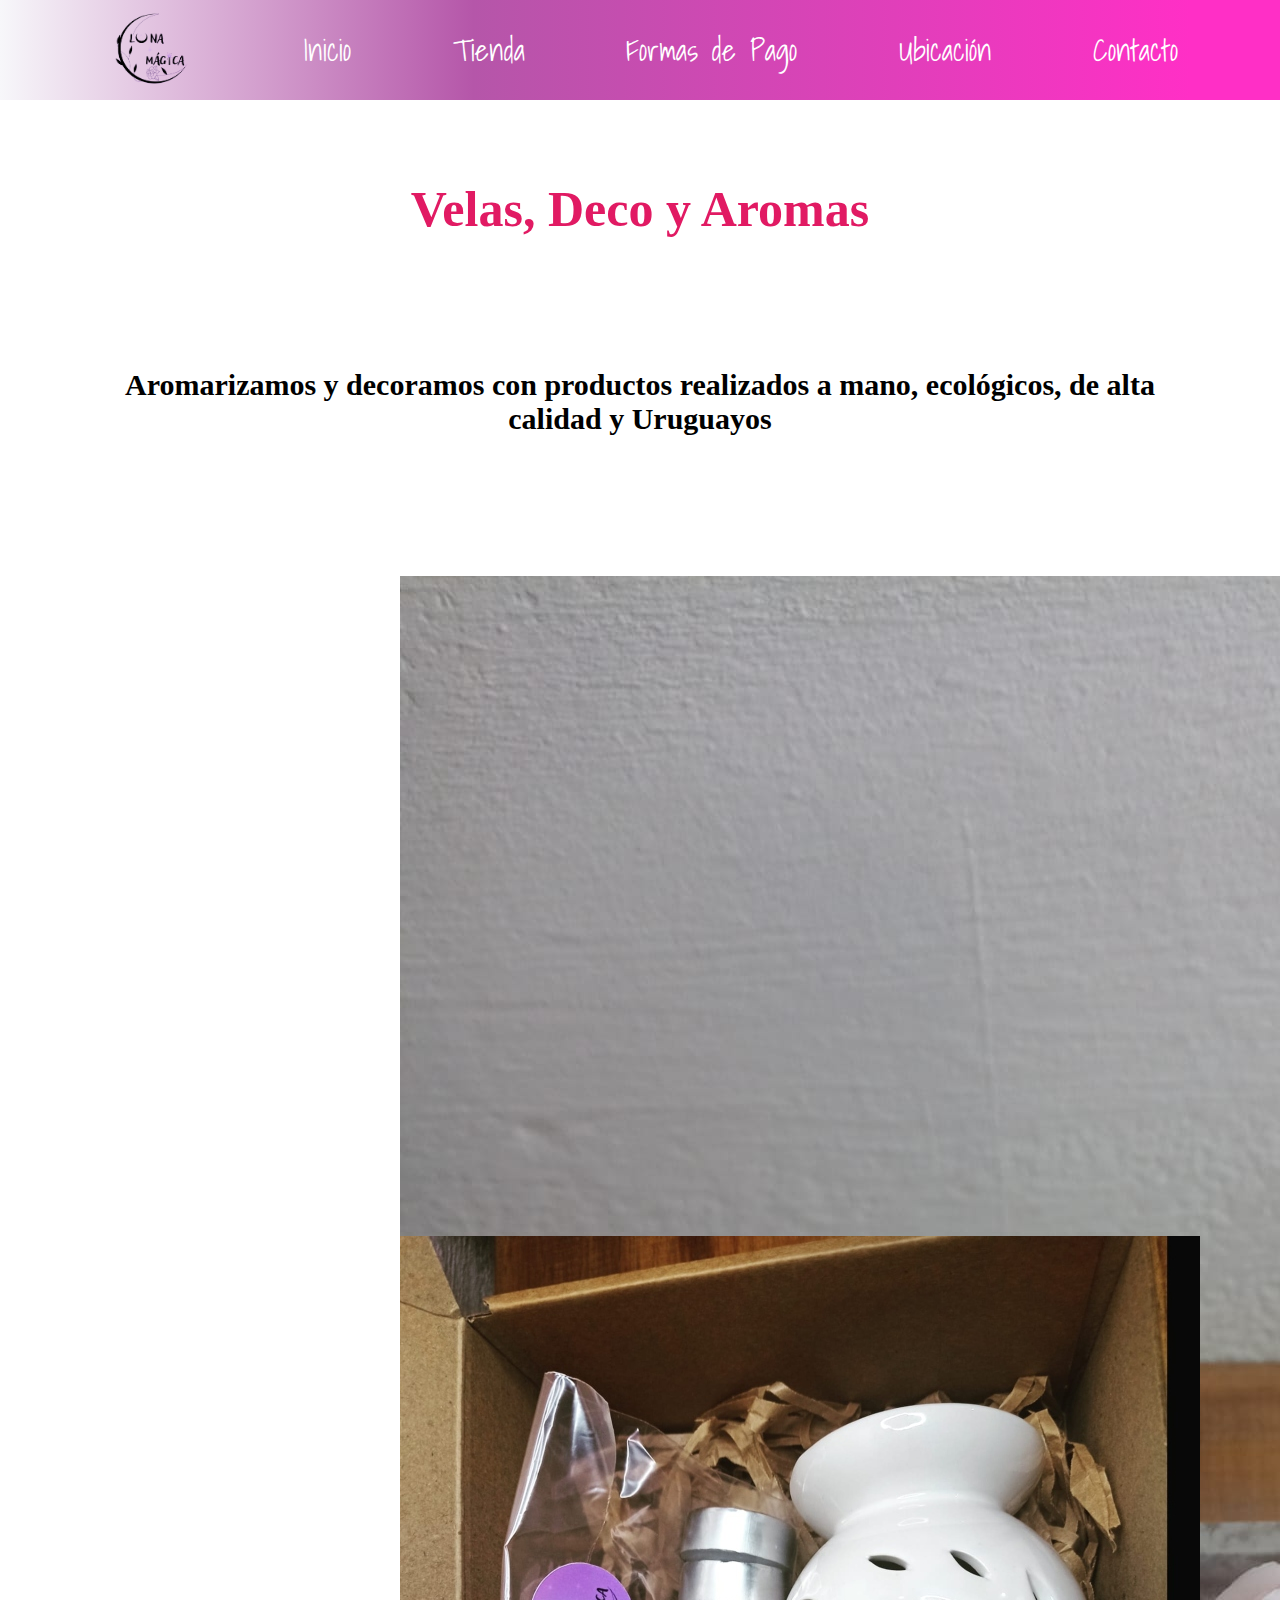
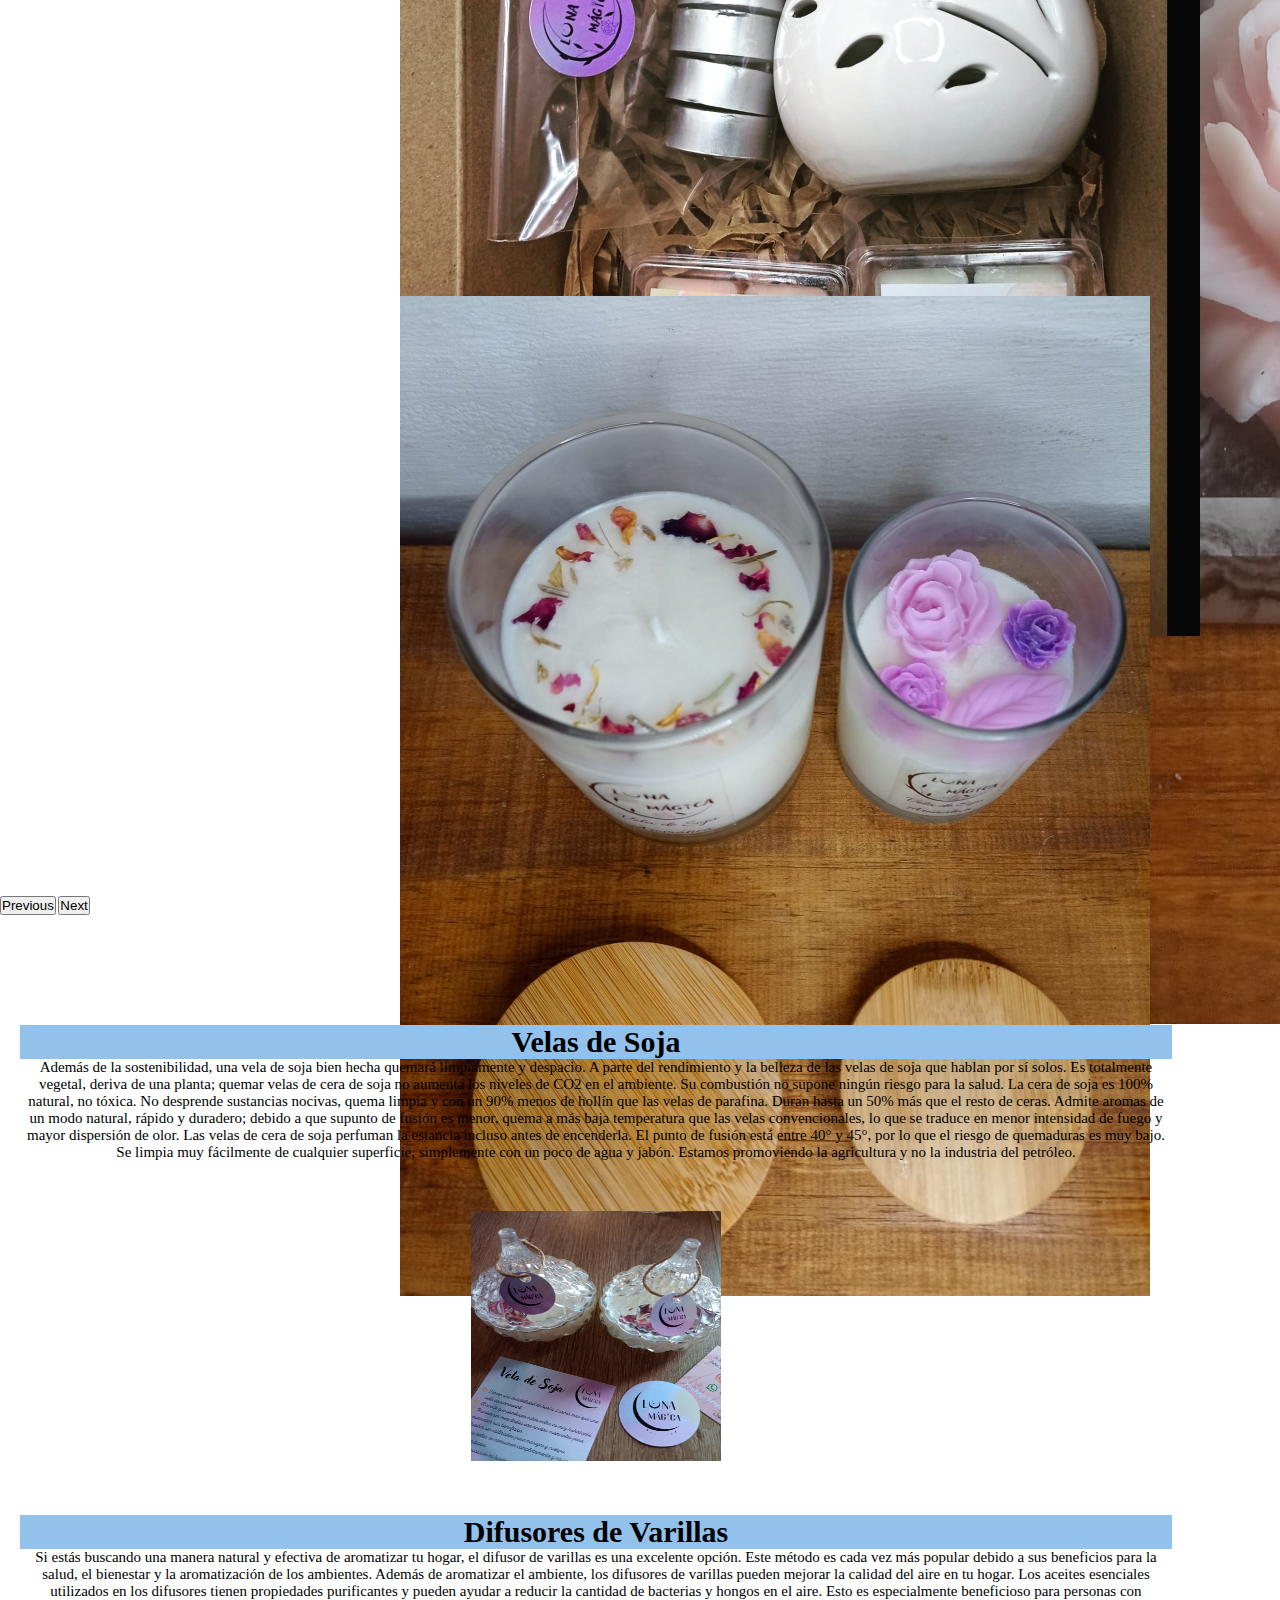
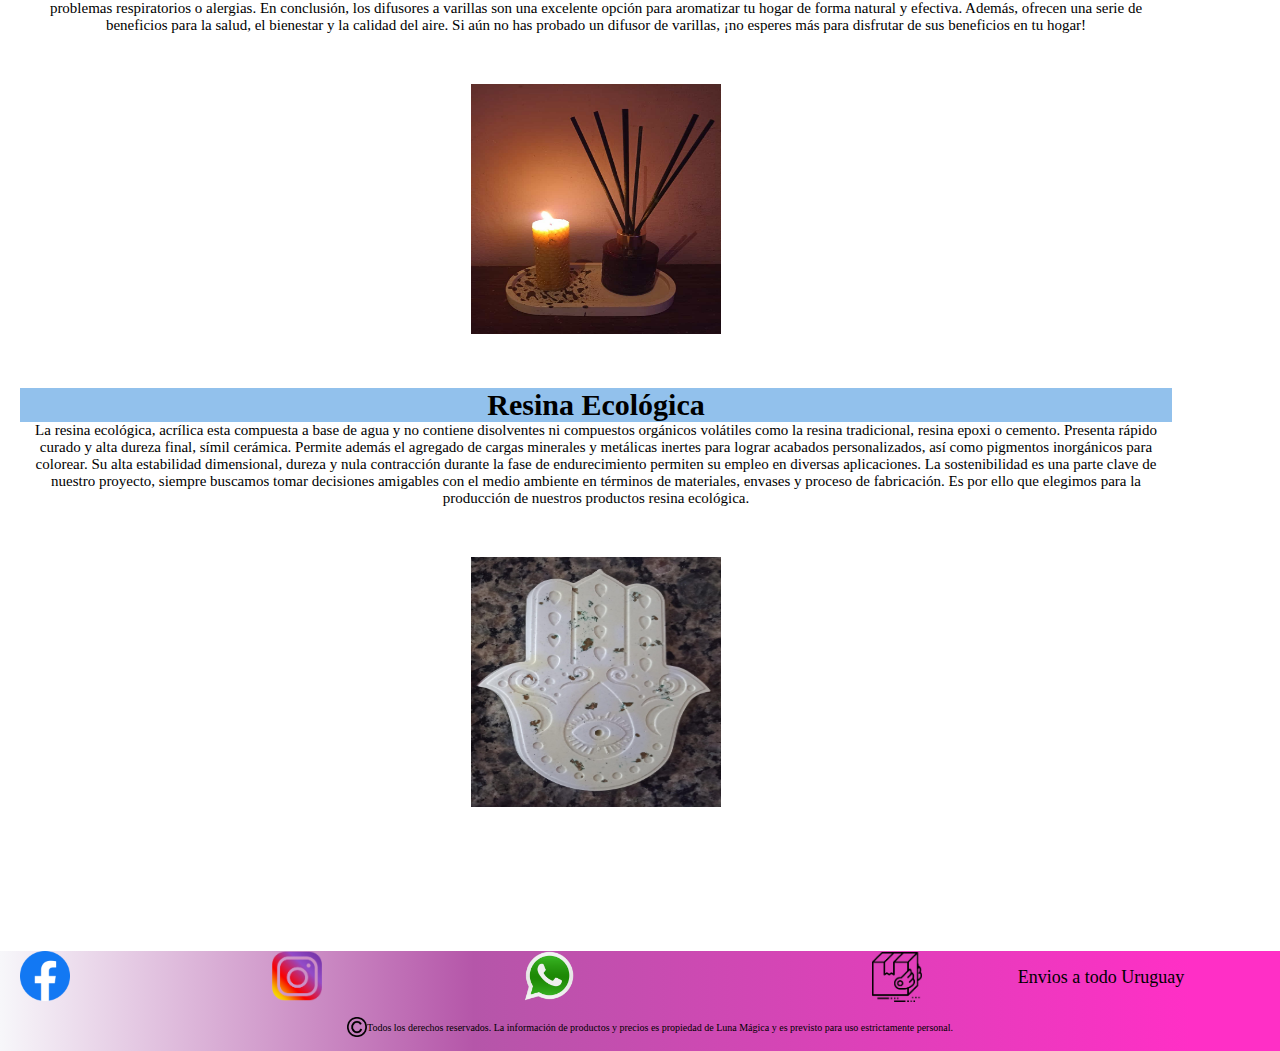
==== commit efd02e5f: "pf2" ====
--- a/index.html
+++ b/index.html
@@ -40,13 +40,13 @@
        <div id="carouselExampleAutoplaying" class="carousel slide" data-bs-ride="carousel">
         <div class="carousel-inner">
           <div class="carousel-item active">
-            <img src="./img/1miel.jpg" class="d-block w-100" alt="...">
+            <img src="./img/6res.jpg" class="d-block w-100" alt="...">
           </div>
           <div class="carousel-item">
             <img src="./img/2pack.jpg" class="d-block w-100" alt="...">
           </div>
           <div class="carousel-item">
-            <img src="./img/3chakras.jpg" class="d-block w-100" alt="...">
+            <img src="./img/5par.jpg" class="d-block w-100" alt="...">
           </div>
         </div>
         <button class="carousel-control-prev" type="button" data-bs-target="#carouselExampleAutoplaying" data-bs-slide="prev">
@@ -60,10 +60,10 @@
       </div>
 
        <div class="prod">
-        <section class="velas">
-            <h3> Velas de Soja</h3>
-            <div class="beneficios-velas">
-                <p>Además de la sostenibilidad, una vela de soja bien hecha quemará limpiamente y despacio. A parte del rendimiento y la belleza de las velas de soja que hablan por sí solos.
+            <section class="produc">
+                 <h3> Velas de Soja</h3>
+                 <div class="beneficios">
+                 <p>Además de la sostenibilidad, una vela de soja bien hecha quemará limpiamente y despacio. A parte del rendimiento y la belleza de las velas de soja que hablan por sí solos.
 
                     Es totalmente vegetal, deriva de una planta; quemar velas de cera de soja no aumenta los niveles de CO2 en el ambiente. Su combustión no supone ningún riesgo para la salud.
                     La cera de soja es 100% natural, no tóxica. No desprende sustancias nocivas, quema limpia y con un 90% menos de hollín que las velas de parafina.
@@ -73,52 +73,42 @@
                     El punto de fusión está entre 40° y 45°, por lo que el riesgo de quemaduras es muy bajo.
                     Se limpia muy fácilmente de cualquier superficie, simplemente con un poco de agua y jabón.
                     Estamos promoviendo la agricultura y no la industria del petróleo.</p>
-            </div>
-            <div class="img-velas">
-                <img class="img" src="img/velas.jpg" alt="velas de soja">
-            </div>
-   </section>
-   <h3> Difusores de Varillas </h3>
-   <section class="difu">
-        <article class="difu">
-            <div class="beneficios-difu">
+                 </div>
+                <div class="img-velas">
+                     <img class="img" src="img/velas.jpg" alt="velas de soja">
+                </div>
+            </section>
+
+            <section class="produc">
+                <h3> Difusores de Varillas </h3>
+                <div class="beneficios">
                 <p>
                     Si estás buscando una manera natural y efectiva de aromatizar tu hogar, el difusor de varillas es una excelente opción. Este método es cada vez más popular debido a sus beneficios para la salud, el bienestar y la aromatización de los ambientes.
                     Además de aromatizar el ambiente, los difusores de varillas pueden mejorar la calidad del aire en tu hogar. Los aceites esenciales utilizados en los difusores tienen propiedades purificantes y pueden ayudar a reducir la cantidad de bacterias y hongos en el aire. Esto es especialmente beneficioso para personas con problemas respiratorios o alergias.
 
                     En conclusión, los difusores a varillas son una excelente opción para aromatizar tu hogar de forma natural y efectiva. Además, ofrecen una serie de beneficios para la salud, el bienestar y la calidad del aire. Si aún no has probado un difusor de varillas, ¡no esperes más para disfrutar de sus beneficios en tu hogar!
                 </p>
-
-            </div>
-            <div class="img-difu">
-                <img class="img" src="img/difu.jpg" alt="difusor de varillas">
-
-            </div>
-
-        </article>
-   </section>
-   <h3> Resina Ecológica </h3>
-   <section class="res">
-        <article class="res">
-            <div class="beneficios-res">
+                </div>
+                <div class="img-difu">
+                     <img class="img" src="img/difu.jpg" alt="difusor de varillas">
+                </div>
+            </section>
+  
+            <section class="produc">
+                <h3> Resina Ecológica </h3>
+                <div class="beneficios">
                 <p>
                     La resina ecológica, acrílica esta compuesta a base de agua y no contiene disolventes ni compuestos orgánicos volátiles como la resina tradicional, resina epoxi o cemento. Presenta rápido curado y alta dureza final, símil cerámica. Permite además el agregado de cargas minerales y metálicas inertes para lograr acabados personalizados, así como pigmentos inorgánicos para colorear. Su alta estabilidad dimensional, dureza y nula contracción durante la fase de endurecimiento permiten su empleo en diversas aplicaciones.
 
                     La sostenibilidad es una parte clave de nuestro proyecto, siempre buscamos tomar decisiones amigables con el medio ambiente en términos de materiales, envases y proceso de fabricación. Es por ello que elegimos para la producción de nuestros productos resina ecológica.
                 </p>
-            </div>
-            <div class="img-res">
-                <img class="img" src="img/res.jpg" alt="resina ecológica">
-
-            </div>
-
-        </article>
-
-   </section>
-
+                </div>
+                <div class="img-res">
+                    <img class="img" src="img/res.jpg" alt="resina ecológica">
+                </div>
+            </section>
        </div>
       
-
     </main>
     <footer class="footer">
         <div class="container">
--- a/css/estilos.css
+++ b/css/estilos.css
@@ -1,15 +1,3 @@
-*{
-    margin: 0%;
-    padding: 0%;
-}
-
-html{
-    font-size: 62.5%;
-    background-repeat: no-repeat;
-    background-size: contain;
-    background-position: right;
-}
-
 /*
 #EAA4E1 violeta
 #FFC8DD rosa claro
@@ -17,404 +5,365 @@
 #92c1ec celelste claro
 #FFF5B2 vainilla
 */
-
+* {
+  margin: 0%;
+  padding: 0%;
+}
+
+html {
+  font-size: 62.5%;
+  background-repeat: no-repeat;
+  background-size: contain;
+  background-position: right;
+}
 
 /* header */
-header{
-    height: 100%;
-    font-family:'Shadows Into Light', cursive;
-    background-color: rgb(247,247,250);
-    background: linear-gradient(90deg, rgba(247,247,250,1) 0%, rgba(181,86,169,1) 37%, rgba(255,47,198,1) 93%);
+header {
+  height: 100%;
+  font-family: "Shadows Into Light", cursive;
+  background-color: rgb(247, 247, 250);
+  background: linear-gradient(90deg, rgb(247, 247, 250) 0%, rgb(181, 86, 169) 37%, rgb(255, 47, 198) 93%);
+  position: sticky;
+  top: 0px;
+  z-index: 1;
+}
+
+ul {
+  display: flex;
+  justify-content: space-evenly;
+  align-items: center;
+  height: 100%;
+}
+
+li {
+  list-style: none;
+}
+
+a {
+  color: white;
+  text-decoration: none;
+  font-size: 3rem;
+}
+
+.carousel-item {
+  max-height: 600px;
+  max-width: 500px;
+  margin-top: 60px;
+  margin-left: 400px;
+}
+
+.logo {
+  width: 100px;
+  height: 100px;
+}
+
+h1 {
+  text-align: center;
+  color: #E11A63;
+  font-size: 5rem;
+  margin-top: 80px;
+}
+
+h2 {
+  text-align: center;
+  color: black;
+  font-size: 3rem;
+  margin-top: 50px;
+  padding: 80px;
+}
+
+h3 {
+  margin-top: 50px;
+  color: black;
+  background-color: #92c1ec;
+  font-size: 3rem;
+}
+
+.prod {
+  text-align: center;
+  margin-top: 60px;
+  display: flex;
+  flex-wrap: wrap;
+  font-size: 1.5rem;
+  width: 90vw;
+  margin-left: 20px;
+  display: flex;
+  flex-direction: column;
+}
+
+.img {
+  width: 250px;
+  height: 250px;
+  margin-top: 50px;
+}
+
+.beneficios-velas {
+  margin-top: 30px;
+}
+
+.beneficios-difu {
+  margin-top: 30px;
+}
+
+.beneficios-res {
+  margin-top: 30px;
+}
+
+.img-res {
+  padding-block-end: 40px;
+}
+
+.tienda {
+  text-align: center;
+  font-size: 4rem;
+  background-color: #FFF5B2;
+  align-content: center;
+}
+
+.articulos {
+  margin-top: 100px;
+  padding: 40px;
+  display: flex;
+  flex-wrap: wrap;
+}
+
+.ar {
+  font-size: 2rem;
+  margin-top: 30px;
+  width: 250px;
+  margin-left: 40px;
+  border: 1.5px solid black;
+  font-size: 25px;
+  display: flex;
+  flex-direction: column;
+}
+
+.productos {
+  width: 250px;
+  height: 250px;
+}
+
+.cont-button {
+  width: 100%;
+  display: flex;
+  justify-content: center;
+  align-items: center;
+}
+
+input {
+  height: 40px;
+  width: 100px;
+  border: none;
+  border-radius: 20%;
+  background-color: #92c1ec;
+}
+
+input:active {
+  border: 2px solid blueviolet;
+}
+
+.formas-de-pago {
+  background-color: #FFF5B2;
+}
+
+.f {
+  font-size: 40px;
+  margin-top: 60px;
+}
+
+.con {
+  background-color: #FFF5B2;
+}
+
+.cont {
+  margin-top: 100px;
+  margin-left: 100px;
+}
+
+.ubi {
+  background-color: #FFF5B2;
+}
+
+.ubic {
+  margin-bottom: 60px;
+  margin-left: 100px;
+}
+
+.ubica {
+  font-size: 4rem;
+  margin: 100px;
+}
+
+.footer {
+  height: 100px;
+  margin-top: 100px;
+  background-color: rgb(247, 247, 250);
+  background: linear-gradient(90deg, rgb(247, 247, 250) 0%, rgb(181, 86, 169) 37%, rgb(255, 47, 198) 93%);
+  position: sticky;
+  top: 0px;
+}
+
+.container {
+  height: 100px;
+  display: grid;
+  margin-left: 20px;
+  grid-template-columns: 1fr 1fr 1fr 2fr;
+  grid-template-rows: 2fr 1fr 1fr;
+  grid-template-areas: "f1 f2 f3 f4" "f5 f5 f5 f5" "f5 f5 f5 f5";
+}
+
+.if {
+  width: 50px;
+  height: 50px;
+}
+
+.ifd {
+  width: 20px;
+  height: 20px;
+}
+
+.tf2 {
+  font-size: 1rem;
+}
+
+.tf3 {
+  font-size: 1.8rem;
+}
+
+.f1 {
+  grid-area: f1;
+}
+
+.f2 {
+  grid-area: f2;
+}
+
+.f3 {
+  grid-area: f3;
+}
+
+.f4 {
+  grid-area: f4;
+  display: flex;
+  justify-content: space-evenly;
+  align-items: center;
+}
+
+.f5 {
+  grid-area: f5;
+  display: flex;
+  justify-content: center;
+  align-items: center;
+}
+
+@media (max-width: 480px) {
+  html {
+    font-size: 62.5%;
+    background-repeat: no-repeat;
+    background-size: contain;
+    background-position: right;
+  }
+  /*
+  #EAA4E1 violeta
+  #FFC8DD rosa claro
+  #E11A63 fucsia
+  #92c1ec celelste claro
+  #FFF5B2 vainilla
+  */
+  /* header */
+  header {
+    height: 35px;
+    font-family: "Shadows Into Light", cursive;
+    background-color: rgb(247, 247, 250);
+    background: linear-gradient(90deg, rgb(247, 247, 250) 0%, rgb(181, 86, 169) 37%, rgb(255, 47, 198) 93%);
     position: sticky;
     top: 0px;
-    z-index: 1;
-}
-ul{
+    width: 100%;
+  }
+  ul {
     display: flex;
     justify-content: space-evenly;
     align-items: center;
     height: 100%;
-    
-}
-li{
+  }
+  li {
     list-style: none;
-}
-a{
-    color: white;
-    text-decoration: none;
-    font-size: 3rem;
-}
-/*
-.carousel-item img{
-    max-height: 400px;
-    max-width: 400px;
-    margin-top: 60px;
-    
-}*/
-.carousel-item {
-    max-height: 600px;
-    max-width: 500px;
-    margin-top: 60px;
-    margin-left: 400px;
-}
-
-
-
-
-/* main */
-.logo{
-    width: 100px;
-    height: 100px;
-}
-
-
-h1{
-    text-align: center;
-    color: #E11A63;
-    font-size: 5rem;
-    margin-top: 80px;
-    
-}
-h2{
-    text-align: center;
-    color: black;
-    font-size: 3rem;
-    margin-top: 50px;
-    padding: 80px;
-}
-
-h3{
-    margin-top: 50px;
-    color: black;
-    background-color: #92c1ec;
-    font-size: 3rem;
-    
-}
-.prod{
-    text-align: center;
-    margin-top: 60px;
-    display: flex;
-    flex-wrap: wrap;
-    font-size: 1.5rem;
-    width: 90vw;
-    margin-left: 20px;
-    display: flex;
-    flex-direction: column;
-}
-
-.img{
-    width: 250px;
-    height: 250px;
-    margin-top: 50px;
-}
-.beneficios-velas{
-    margin-top: 30px;
-}
-.beneficios-difu{
-    margin-top: 30px;
-}
-.beneficios-res{
-    margin-top: 30px;
-}
-.img-res{
-    padding-block-end: 40px;
-}
-
-
-/*tienda*/
-
-
-.tienda{
-    text-align: center;
-    font-size: 4rem;
-    background-color: #FFF5B2;
-}
-
-.articulos{
-    margin-top: 100px;
-    padding: 40px;
-    display: flex;
-    flex-wrap: wrap;
-   
-    
-}
-
-
-.ar{
-    font-size: 2rem;
-    margin-top: 30px;
-    width: 250px;
-    margin-left: 40px;
-    border: 1.5px solid black;
-    font-size: 25px;
-    display: flex;
-    flex-direction: column;
-}
-
-
-
-.productos{
-    width: 250px;
-    height: 250px;
-}
-
-.cont-button{
-    width: 100%;
-    display: flex;
-    justify-content: center;
-    align-items: center;
-}
-
-input{
-   height: 40px;
-   width: 100px;
-   border: none;
-   border-radius: 20%;
-   background-color: #92c1ec;
-    
-}
-input:active{
-    border: 2px solid blueviolet;
-}
-
-/*formas de pago*/
-
-.formas-de-pago{
-    background-color: #FFF5B2;
-}
-
-.f{
-    font-size: 40px;
-    margin-top: 60px;
-}
-
-/*ubicacion*/
-.ubi{
-    background-color: #FFF5B2;
-}
-.ubic{
-    margin-bottom: 60px;
-    margin-left: 100px;
-}
-.ubica{
-    margin: 100px;
-}
-
-/*contacto*/
-.con{
-    background-color: #FFF5B2;
-}
-.cont{
-    margin-top: 100px;
-    margin-left: 100px;
-}
-
-/* footer*/
-
-.footer{
-    height: 100px;
-    margin-top: 100px;
-    background-color: rgb(247,247,250);
-    background: linear-gradient(90deg, rgba(247,247,250,1) 0%, rgba(181,86,169,1) 37%, rgba(255,47,198,1) 93%);
-    position: sticky;
-    top: 0px;
-    
-}
-
-.container{
-    height: 100px;
-    display: grid;
-    margin-left: 20px;
-    grid-template-columns: 1fr 1fr 1fr 2fr;
-    grid-template-rows: 2fr 1fr 1fr;
-    grid-template-areas:
-    "f1 f2 f3 f4"
-    "f5 f5 f5 f5"
-    "f5 f5 f5 f5";
-}
-
-.if{
-    width: 50px;
-    height: 50px;
-}
-.ifd{
-    width: 20px;
-    height: 20px;
-}
-.tf2{
-    font-size: 1rem;
-}
-.tf3{
-    font-size: 1.8rem;
-}
-
-.f1{
-    grid-area: f1;
-   
-}
-.f2{
-    grid-area: f2;
-  
-}
-.f3{
-    grid-area: f3;
-
-}
-.f4{
-    grid-area: f4;
-    display: flex;
-    justify-content: space-evenly;
-    align-items: center;
-}
-.f5{
-    grid-area: f5;
-    display: flex;
-    justify-content: center;
-    align-items: center;
-}
-
-
-/*mobbile index*/
-
-@media(max-width: 480px){
-html{
-    font-size: 62.5%;
-    font-family:'Shadows Into Light', cursive;
-    background-image: url(../img/fondo.jpg);
-    background-repeat: no-repeat;
-    background-size: contain;
-    background-position: right;
-}
-
-/*
-#EAA4E1 violeta
-#FFC8DD rosa claro
-#E11A63 fucsia
-#92c1ec celelste claro
-#FFF5B2 vainilla
-*/
-
-
-/* header */
-header{
-    height: 35px;
-    background-color: rgb(247,247,250);
-    background: linear-gradient(90deg, rgba(247,247,250,1) 0%, rgba(181,86,169,1) 37%, rgba(255,47,198,1) 93%);
-    position: sticky;
-    top: 0px;
-    width: 100%;
-}
-
-ul{
-    display: flex;
-    justify-content: space-evenly;
-    align-items: center;
-    height: 100%;
-    
-}
-li{
-    list-style: none;
-}
-a{
+  }
+  a {
     color: white;
     text-decoration: none;
     font-size: 1.5rem;
-    
-}
-
-.carousel-item {
+  }
+  .carousel-item {
     max-height: 200px;
     max-width: 170px;
     margin-top: 17px;
     margin-left: 150px;
-}
-
-
-
-
-
-/* main */
-.logo{
+  }
+  /* main */
+  .logo {
     width: 40px;
     height: 40px;
-}
-
-
-h1{
+  }
+  h1 {
     text-align: center;
     color: #E11A63;
     font-size: 3rem;
     margin-top: 20px;
-    
-}
-h2{
+  }
+  h2 {
     text-align: center;
     color: black;
     font-size: 2rem;
     margin-top: 20px;
     padding: 40px;
-    
-}
-
-h3{
+  }
+  h3 {
     margin-top: 25px;
     color: black;
     background-color: #92c1ec;
     font-size: 2.5rem;
-    
-}
-.prod{
+  }
+  .prod {
     text-align: center;
     margin-top: 20px;
     flex-wrap: wrap;
     font-size: 2rem;
-   /* width: 90vw;*/
     margin-left: 5px;
     display: flex;
     flex-direction: column;
-}
-
-.img{
+  }
+  .img {
     width: 100px;
     height: 100px;
     margin-top: 20px;
-}
-.beneficios-velas{
+  }
+  .beneficios-velas {
     margin-top: 10px;
     width: 100%;
-}
-.beneficios-difu{
+  }
+  .beneficios-difu {
     margin-top: 10px;
-}
-.beneficios-res{
+  }
+  .beneficios-res {
     margin-top: 10px;
-}
-.img-res{
+  }
+  .img-res {
     padding-block-end: 20px;
-}
-
-
-
-
-/*tienda media*/
-
-.tienda{
+  }
+  /*tienda media*/
+  .tienda {
     text-align: center;
     font-size: 3rem;
     background-color: #FFF5B2;
-}
-
-.articulos{
+  }
+  .articulos {
     margin-top: 40px;
     padding: 20px;
     display: flex;
     flex-wrap: wrap;
-   
-    
-}
-
-
-.ar{
+  }
+  .ar {
     font-size: 2rem;
     margin-top: 10px;
     width: 100px;
@@ -422,128 +371,104 @@
     border: 0.5px solid black;
     display: flex;
     flex-direction: column;
-}
-
-
-.cont-button{
+  }
+  .cont-button {
     width: 100%;
     display: flex;
     justify-content: center;
     align-items: center;
-}
-
-input{
-   height: 15px;
-   width: 55px;
-   border: none;
-   border-radius: 20%;
-   background-color: #92c1ec;
-    
-}
-
-/*formas de pago*/
-
-.formas-de-pago{
+  }
+  input {
+    height: 15px;
+    width: 55px;
+    border: none;
+    border-radius: 20%;
+    background-color: #FFC8DD;
+  }
+  /*formas de pago*/
+  .formas-de-pago {
     background-color: #FFF5B2;
-}
-
-.f{
+  }
+  .f {
     font-size: 20px;
     margin-top: 30px;
-}
-
-/*ubicacion media*/
-.ubi{
+  }
+  
+  /*ubicacion media*/
+  .ubi {
     background-color: #FFF5B2;
-}
-.ubic{
+  }
+  .ubic {
     margin-bottom: 30px;
     margin-left: 20px;
-}
-.ubica{
+  }
+  .ubica {
     margin: 20px;
     font-size: 2rem;
-}
-
-/*contacto media*/
-.con{
+  }
+  /*contacto media*/
+  .con {
     background-color: #FFF5B2;
-}
-.cont{
+  }
+  .cont {
     margin-top: 50px;
     margin-left: 50px;
-}
-
-
-
-.productos{
+  }
+  .productos {
     width: 100px;
     height: 100px;
-}
-
-/* footer media*/
-
-.footer{
+  }
+  /* footer media*/
+  .footer {
     height: 50px;
     margin-top: 50px;
-    background-color: rgb(247,247,250);
-    background: linear-gradient(90deg, rgba(247,247,250,1) 0%, rgba(181,86,169,1) 37%, rgba(255,47,198,1) 93%);
+    background-color: rgb(247, 247, 250);
+    background: linear-gradient(90deg, rgb(247, 247, 250) 0%, rgb(181, 86, 169) 37%, rgb(255, 47, 198) 93%);
     position: sticky;
     top: 0px;
-    
-}
-
-.container{
+  }
+  .container {
     height: 40px;
     display: grid;
     grid-template-columns: 1fr 1fr 1fr 2fr;
     grid-template-rows: 2fr 1fr 1fr;
-    grid-template-areas:
-    "f1 f2 f3 f4"
-    "f5 f5 f5 f5"
-    "f5 f5 f5 f5";
-}
-
-.if{
+    grid-template-areas: "f1 f2 f3 f4" "f5 f5 f5 f5" "f5 f5 f5 f5";
+  }
+  .if {
     width: 20px;
     height: 20px;
-}
-.ifd{
+  }
+  .ifd {
     width: 10px;
     height: 10px;
-}
-.tf2{
+  }
+  .tf2 {
     font-size: 0.7rem;
-}
-.tf3{
+  }
+  .tf3 {
     font-size: 1.2rem;
-}
-
-.f1{
+  }
+  .f1 {
     grid-area: f1;
-   
-}
-.f2{
+  }
+  .f2 {
     grid-area: f2;
-   
-}
-.f3{
+  }
+  .f3 {
     grid-area: f3;
-
-
-}
-.f4{
+  }
+  .f4 {
     grid-area: f4;
     display: flex;
     justify-content: space-evenly;
     align-items: center;
-}
-
-.f5{
+  }
+  .f5 {
     grid-area: f5;
     display: flex;
     justify-content: center;
     align-items: center;
-}
-
-}
+  }
+}
+
+/*# sourceMappingURL=estilos.css.map */
